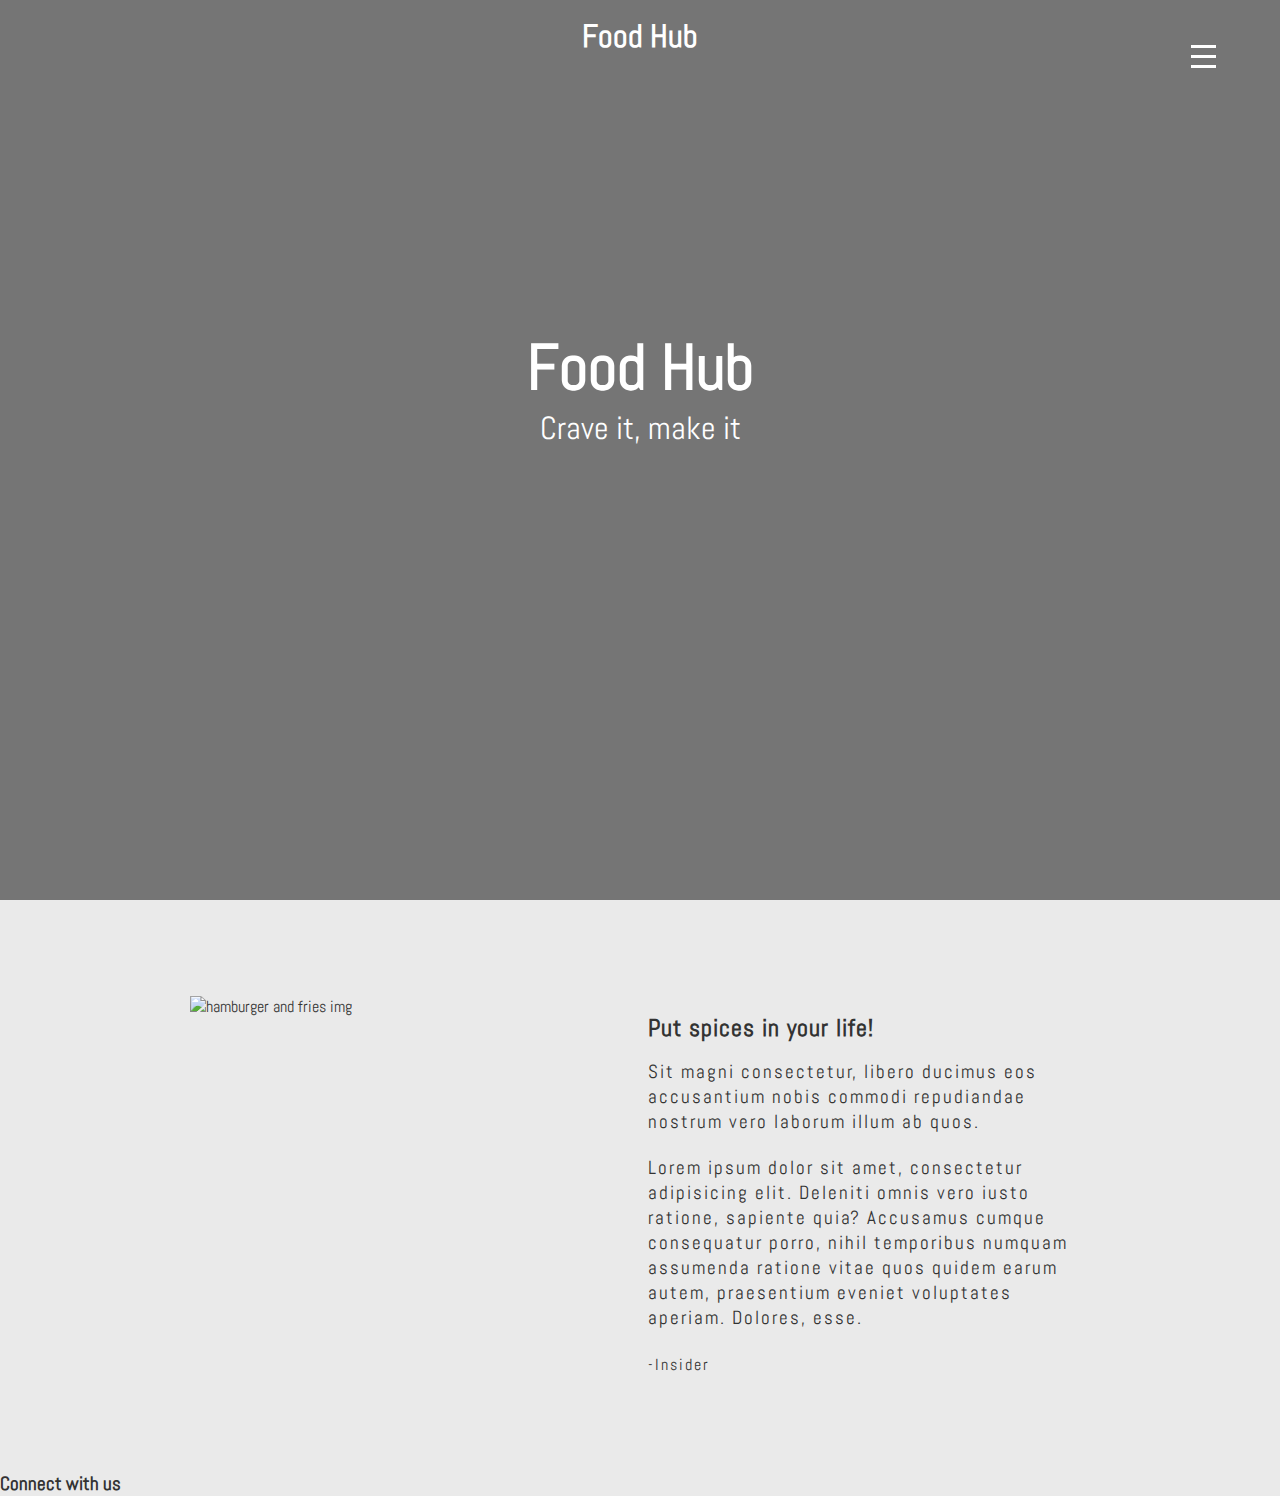
==== index.html @ 194785a5 "edited main content" ====
<!DOCTYPE html>
<html lang="en">

<head>
  <meta charset="UTF-8" />
  <meta name="viewport" content="width=device-width, initial-scale=1.0" />
  <title>Food Hub</title>
  <link rel="stylesheet" href="styles/style.css" />
  <script src="https://kit.fontawesome.com/c7414cb6d4.js" crossorigin="anonymous"></script>
  <link href="https://fonts.googleapis.com/css?family=Abel&display=swap" rel="stylesheet" />
</head>

<body>
  <header>
    <div class="header-container">
      <div class="logo">
        <h1>Food Hub <i class="fas fa-hamburger"></i></h1>
      </div>
      <ul class="nav-links">
        <li><a href="#">Home</a></li>
        <li><a href="#">Gallery</a></li>
        <li><a href="#">Blog</a></li>
        <li><a href="#">Contact</a></li>
        <li><a href="mealfinder.html">Meal Finder</a></li>
      </ul>
      <div class="hamburger">
        <div class="line1"></div>
        <div class="line2"></div>
        <div class="line3"></div>
      </div>
    </div>
    <div class="hero-banner-title">
      <h1>Food Hub</h1>
      <p>Crave it, make it</p>
    </div>
  </header>

  <main>
    <div class="main-container">
      <div class="main-1">
        <img src="/images/main-img.jpg" alt="hamburger and fries img" />
      </div>
      <div class="main-2">
        <h3>Put spices in your life!</h3>
        <p>
          Sit magni consectetur, libero ducimus eos accusantium nobis commodi
          repudiandae nostrum vero laborum illum ab quos.
        </p>
        <br />
        <p>
          Lorem ipsum dolor sit amet, consectetur adipisicing elit. Deleniti
          omnis vero iusto ratione, sapiente quia? Accusamus cumque
          consequatur porro, nihil temporibus numquam assumenda ratione vitae
          quos quidem earum autem, praesentium eveniet voluptates aperiam.
          Dolores, esse.
        </p>
        <br />
        <p><small>-Insider</small></p>
      </div>
    </div>
  </main>

  <section>
    <div class="recipe-container">
      <div class="card"></div>
      <div class="card"></div>
      <div class="card"></div>
      <div class="card"></div>
      <div class="card"></div>
      <div class="card"></div>
    </div>
  </section>

  <footer>
    <div class="social-media">
      <div class="social-title">
        <h3>Connect with us</h3>
      </div>
      <div class="social-icons">
        <i class="fab fa-facebook"></i>
        <i class="fab fa-instagram"></i>
        <i class="fab fa-twitter"></i>
      </div>
    </div>
    <div class="hours"></div>
  </footer>

  <script src="app.js"></script>
</body>

</html>
---- styles/style.css ----
/* GENARAL */
* {
  margin: 0;
  padding: 0;
  -webkit-box-sizing: border-box;
          box-sizing: border-box;
  overflow-x: hidden;
}

body {
  font-family: "Abel", sans-serif;
  background-color: #eaeaea;
  color: #333;
}

li {
  list-style: none;
}

a {
  text-decoration: none;
  color: #000;
}

img {
  width: 100%;
}

/* HEADER */
header {
  height: 100vh;
  background-image: -webkit-gradient(linear, left top, right bottom, from(rgba(0, 0, 0, 0.5)), to(rgba(0, 0, 0, 0.5))), url("/images/jonathan-borba-8l8Yl2ruUsg-unsplash.jpg");
  background-image: linear-gradient(to right bottom, rgba(0, 0, 0, 0.5), rgba(0, 0, 0, 0.5)), url("/images/jonathan-borba-8l8Yl2ruUsg-unsplash.jpg");
  background-position: right center;
  background-size: cover;
  background-repeat: no-repeat;
  position: relative;
  color: #fff;
}

header .logo {
  text-align: center;
  padding: 1rem;
}

header .logo i {
  color: #ffc425;
}

header .nav-links {
  height: 10vh;
  width: 30%;
  background-color: #ae0001;
  position: absolute;
  top: 0;
  left: 100%;
  height: 100vh;
  border-radius: 40% 0 0 60%;
  display: -webkit-box;
  display: -ms-flexbox;
  display: flex;
  -webkit-box-orient: vertical;
  -webkit-box-direction: normal;
      -ms-flex-direction: column;
          flex-direction: column;
  -webkit-box-pack: space-evenly;
      -ms-flex-pack: space-evenly;
          justify-content: space-evenly;
  -webkit-box-align: center;
      -ms-flex-align: center;
          align-items: center;
  padding: 2rem;
  -webkit-transition: 0.5s cubic-bezier(1, 0, 0, 1);
  transition: 0.5s cubic-bezier(1, 0, 0, 1);
}

header .nav-links a {
  color: #ffc425;
  font-size: 1.4rem;
}

header .nav-links a:hover {
  opacity: 0.7;
}

.hero-banner-title {
  height: 70vh;
  display: -webkit-box;
  display: -ms-flexbox;
  display: flex;
  -webkit-box-orient: vertical;
  -webkit-box-direction: normal;
      -ms-flex-direction: column;
          flex-direction: column;
  -webkit-box-pack: center;
      -ms-flex-pack: center;
          justify-content: center;
  -webkit-box-align: center;
      -ms-flex-align: center;
          align-items: center;
  font-size: 2rem;
}

.hamburger {
  position: absolute;
  cursor: pointer;
  top: 5%;
  right: 5%;
}

.hamburger div {
  width: 25px;
  height: 3px;
  background-color: #fff;
  margin-bottom: 7px;
  -webkit-transition: 0.2s ease-in;
  transition: 0.2s ease-in;
}

/* HAMBURGER MENU ANIMATIONS */
.active {
  -webkit-transform: translateX(-100%);
          transform: translateX(-100%);
}

.toggle .line1 {
  -webkit-transform: rotateZ(-405deg) translate(-8px, 6px);
          transform: rotateZ(-405deg) translate(-8px, 6px);
}

.toggle .line2 {
  opacity: 0;
}

.toggle .line3 {
  -webkit-transform: rotateZ(405deg) translate(-8px, -6px);
          transform: rotateZ(405deg) translate(-8px, -6px);
}

/* MAIN */
main {
  max-width: 90%;
  margin: 6rem auto;
}

main img {
  height: 70%;
}

.main-container {
  max-width: 900px;
  margin: auto;
}

.main-container h3 {
  font-size: 1.4rem;
  margin: 1rem auto;
  letter-spacing: 1px;
}

.main-container p {
  font-size: 1.2rem;
  letter-spacing: 2px;
}

@media (min-width: 780px) {
  .main-container {
    display: -ms-grid;
    display: grid;
    -ms-grid-columns: 1fr 1fr;
        grid-template-columns: 1fr 1fr;
    grid-gap: 1rem;
  }
  .main-container img {
    height: 85%;
  }
  .main-container h3 {
    font-size: 1.5rem;
  }
  .main-container p {
    font-size: 1.2rem;
  }
}

@media (max-width: 600px) {
  header .nav-links {
    width: 100%;
  }
}
/*# sourceMappingURL=style.css.map */
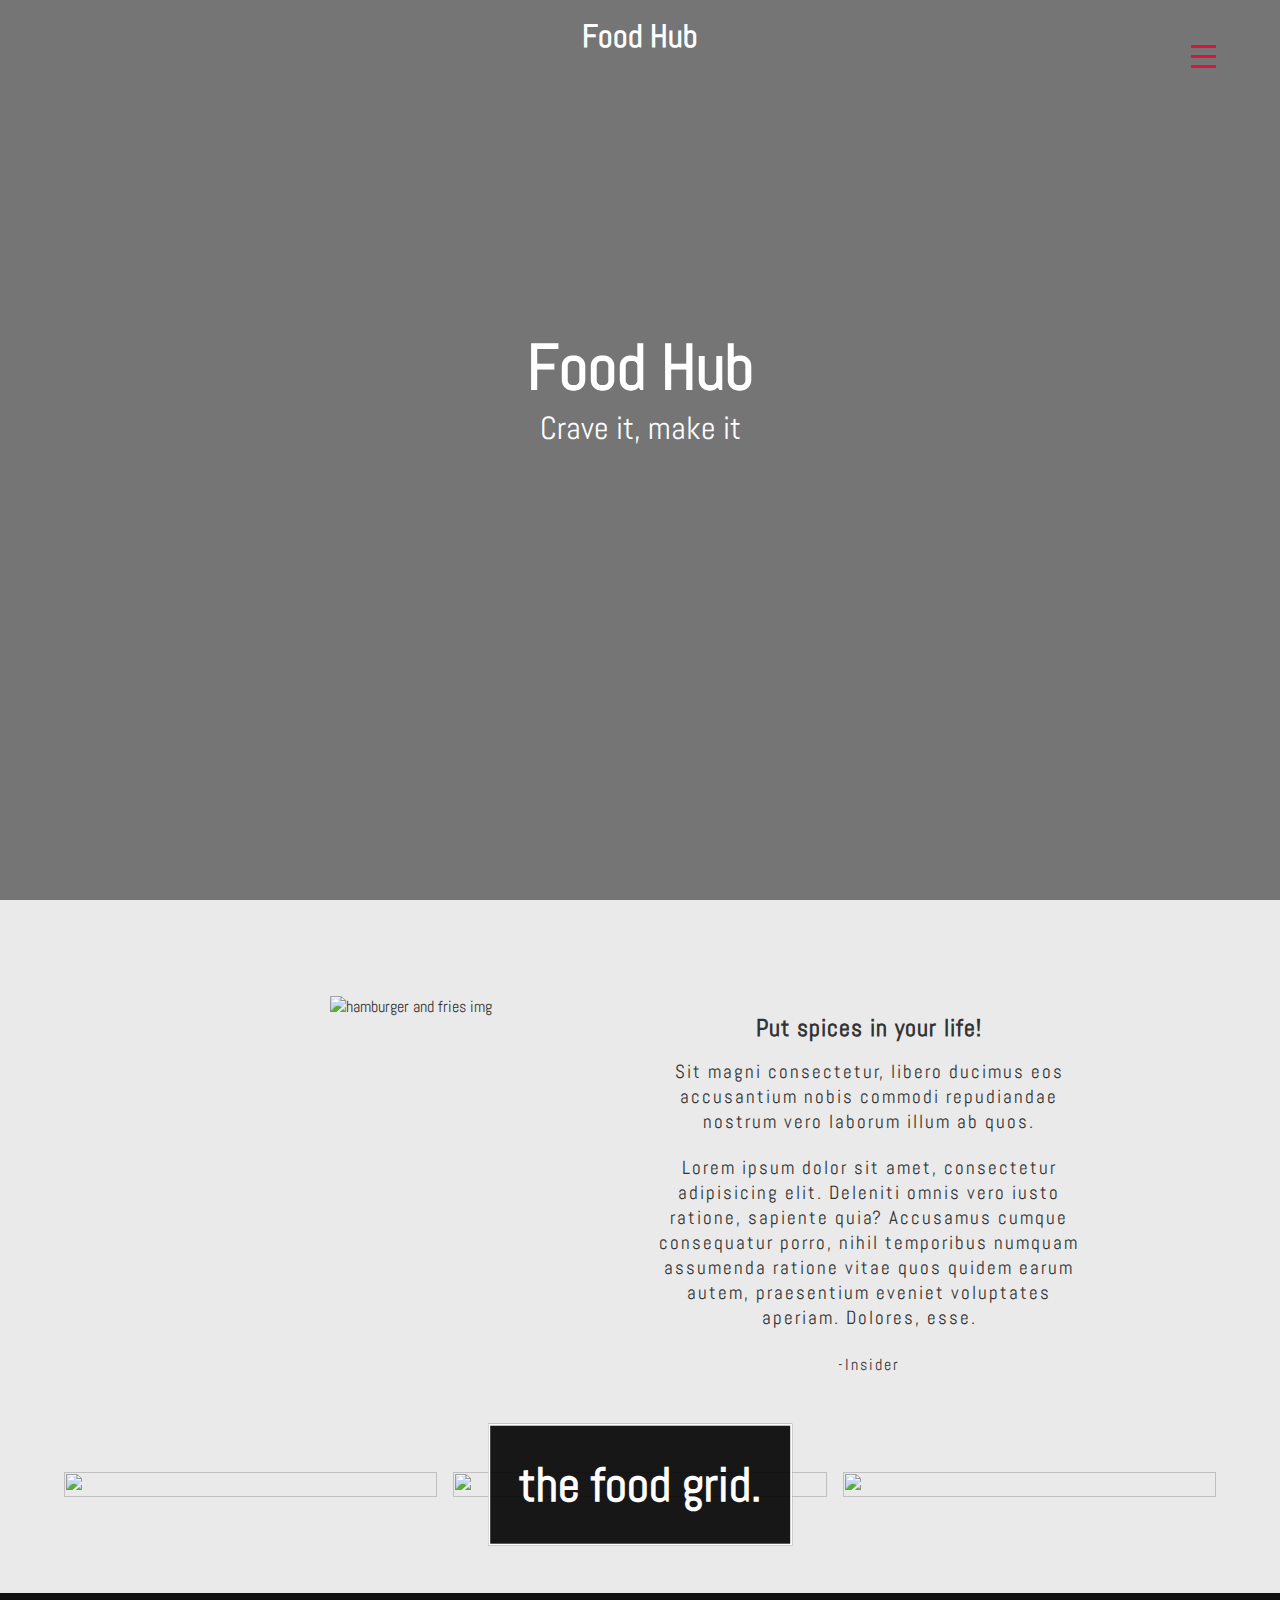
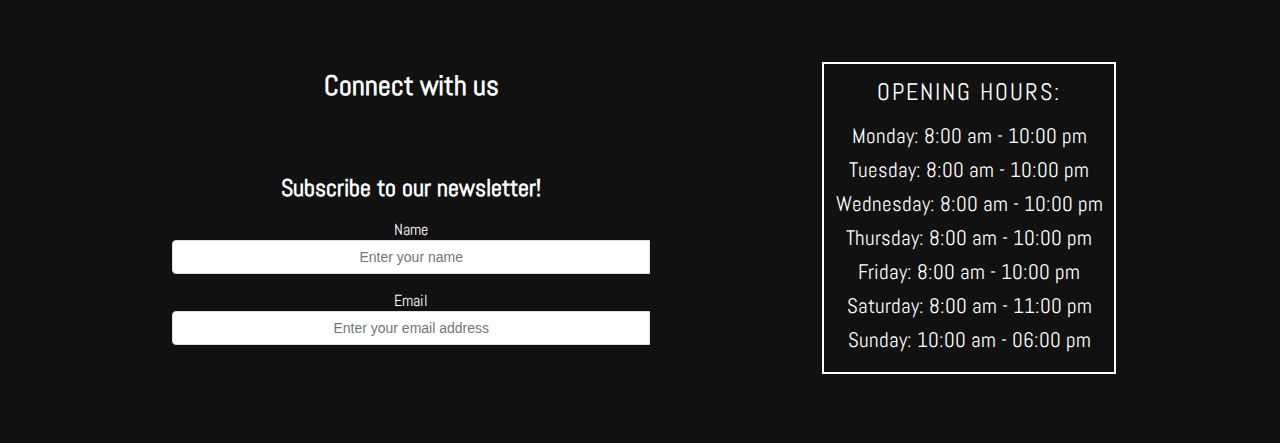
==== commit 260dd79d: "added meal finder" ====
--- a/index.html
+++ b/index.html
@@ -18,8 +18,8 @@
       </div>
       <ul class="nav-links">
         <li><a href="#">Home</a></li>
-        <li><a href="#">Gallery</a></li>
-        <li><a href="#">Blog</a></li>
+        <li><a href="#">Menu</a></li>
+        <li><a href="#">Social Media</a></li>
         <li><a href="#">Contact</a></li>
         <li><a href="mealfinder.html">Meal Finder</a></li>
       </ul>
@@ -56,36 +56,65 @@
         </p>
         <br />
         <p><small>-Insider</small></p>
-      </div>
-    </div>
-  </main>
+        </div8 </div> </main> <section>
+        <div class="recipe-container">
+          <img src="images/img2.jpg" alt="" />
+          <img src="images/img1.jpg" alt="" />
+          <img src="images/img3.jpg" alt="" />
+          <div class="recipe-title">
+            <h3>the food grid.</h3>
+          </div>
+        </div>
+        </section>
 
-  <section>
-    <div class="recipe-container">
-      <div class="card"></div>
-      <div class="card"></div>
-      <div class="card"></div>
-      <div class="card"></div>
-      <div class="card"></div>
-      <div class="card"></div>
-    </div>
-  </section>
+        <footer>
+          <div class="social-media">
+            <div class="social-title">
+              <h3>Connect with us</h3>
 
-  <footer>
-    <div class="social-media">
-      <div class="social-title">
-        <h3>Connect with us</h3>
-      </div>
-      <div class="social-icons">
-        <i class="fab fa-facebook"></i>
-        <i class="fab fa-instagram"></i>
-        <i class="fab fa-twitter"></i>
-      </div>
-    </div>
-    <div class="hours"></div>
-  </footer>
+            </div>
+            <div class="social-icons">
+              <i class="fab fa-facebook fa-2x"></i>
+              <i class="fab fa-instagram fa-2x"></i>
+              <i class="fab fa-twitter fa-2x"></i>
+            </div>
+            <div class="newsletter">
+              <h3>Subscribe to our newsletter!</h3>
+              <form action="">
+                <label for="name">Name</label>
+                <input type="text" name="name" id="name" placeholder="Enter your name">
+                <label for="email">Email</label>
+                <input type="email" placeholder="Enter your email address">
+              </form>
+            </div>
+          </div>
+          <div class="hours">
+            <div class="day">
+              <h3>OPENING HOURS:</h3>
+              <span>Monday: 8:00 am - 10:00 pm</span>
+            </div>
+            <div class="day">
+              <span>Tuesday: 8:00 am - 10:00 pm</span>
+            </div>
+            <div class="day">
+              <span>Wednesday: 8:00 am - 10:00 pm</span>
+            </div>
+            <div class="day">
+              <span>Thursday: 8:00 am - 10:00 pm</span>
+            </div>
+            <div class="day">
+              <span>Friday: 8:00 am - 10:00 pm</span>
+            </div>
+            <div class="day">
+              <span>Saturday: 8:00 am - 11:00 pm</span>
+            </div>
+            <div class="day">
+              <span>Sunday: 10:00 am - 06:00 pm</span>
+            </div>
+          </div>
+        </footer>
 
-  <script src="app.js"></script>
+        <script src="app.js"></script>
 </body>
 
 </html>--- a/styles/style.css
+++ b/styles/style.css
@@ -1,36 +1,35 @@
-/* GENARAL */
-* {
-  margin: 0;
-  padding: 0;
-  -webkit-box-sizing: border-box;
-          box-sizing: border-box;
-  overflow-x: hidden;
-}
-
-body {
-  font-family: "Abel", sans-serif;
-  background-color: #eaeaea;
-  color: #333;
-}
-
-li {
-  list-style: none;
-}
-
-a {
-  text-decoration: none;
-  color: #000;
-}
-
-img {
-  width: 100%;
-}
-
-/* HEADER */
+/* MAIN */
+main {
+  max-width: 90%;
+  margin: 6rem auto;
+  text-align: center;
+}
+
+main img {
+  height: 70%;
+}
+
+.main-container {
+  max-width: 900px;
+  margin: auto;
+}
+
+.main-container h3 {
+  font-size: 1.4rem;
+  margin: 1rem auto;
+  letter-spacing: 1px;
+}
+
+.main-container p {
+  font-size: 1.2rem;
+  letter-spacing: 2px;
+}
+
 header {
   height: 100vh;
   background-image: -webkit-gradient(linear, left top, right bottom, from(rgba(0, 0, 0, 0.5)), to(rgba(0, 0, 0, 0.5))), url("/images/jonathan-borba-8l8Yl2ruUsg-unsplash.jpg");
   background-image: linear-gradient(to right bottom, rgba(0, 0, 0, 0.5), rgba(0, 0, 0, 0.5)), url("/images/jonathan-borba-8l8Yl2ruUsg-unsplash.jpg");
+  background-attachment: fixed;
   background-position: right center;
   background-size: cover;
   background-repeat: no-repeat;
@@ -44,14 +43,14 @@
 }
 
 header .logo i {
-  color: #ffc425;
+  color: crimson;
 }
 
 header .nav-links {
   height: 10vh;
   width: 30%;
-  background-color: #ae0001;
-  position: absolute;
+  background-color: rgba(0, 0, 0, 0.9);
+  position: fixed;
   top: 0;
   left: 100%;
   height: 100vh;
@@ -72,10 +71,11 @@
   padding: 2rem;
   -webkit-transition: 0.5s cubic-bezier(1, 0, 0, 1);
   transition: 0.5s cubic-bezier(1, 0, 0, 1);
+  z-index: 3;
 }
 
 header .nav-links a {
-  color: #ffc425;
+  color: #fff;
   font-size: 1.4rem;
 }
 
@@ -102,16 +102,17 @@
 }
 
 .hamburger {
-  position: absolute;
+  position: fixed;
   cursor: pointer;
   top: 5%;
   right: 5%;
+  z-index: 4;
 }
 
 .hamburger div {
   width: 25px;
   height: 3px;
-  background-color: #fff;
+  background-color: crimson;
   margin-bottom: 7px;
   -webkit-transition: 0.2s ease-in;
   transition: 0.2s ease-in;
@@ -137,33 +138,23 @@
           transform: rotateZ(405deg) translate(-8px, -6px);
 }
 
-/* MAIN */
-main {
-  max-width: 90%;
-  margin: 6rem auto;
-}
-
-main img {
-  height: 70%;
-}
-
-.main-container {
-  max-width: 900px;
-  margin: auto;
-}
-
-.main-container h3 {
-  font-size: 1.4rem;
-  margin: 1rem auto;
-  letter-spacing: 1px;
-}
-
-.main-container p {
-  font-size: 1.2rem;
-  letter-spacing: 2px;
-}
-
-@media (min-width: 780px) {
+@media (max-width: 600px) {
+  header .nav-links {
+    width: 100%;
+  }
+}
+
+@media (min-width: 750px) {
+  .recipe-container {
+    display: -ms-grid;
+    display: grid;
+    -ms-grid-columns: (1fr)[3];
+        grid-template-columns: repeat(3, 1fr);
+    grid-gap: 1rem;
+  }
+}
+
+@media (min-width: 958px) {
   .main-container {
     display: -ms-grid;
     display: grid;
@@ -182,9 +173,347 @@
   }
 }
 
-@media (max-width: 600px) {
-  header .nav-links {
+section {
+  max-width: 90%;
+  margin: 6rem auto;
+}
+
+.recipe-container {
+  position: relative;
+}
+
+.recipe-container img {
+  height: 100%;
+}
+
+.recipe-title {
+  position: absolute;
+  color: #fff;
+  top: 50%;
+  left: 50%;
+  text-align: center;
+  border: 2px solid #fff;
+  background-color: rgba(0, 0, 0, 0.9);
+  -webkit-transform: translate(-50%, -50%);
+          transform: translate(-50%, -50%);
+}
+
+.recipe-title h3 {
+  font-size: 3rem;
+  padding: 1.8rem;
+}
+
+footer {
+  height: 100vh;
+  background: #111;
+  color: #fff;
+  display: -webkit-box;
+  display: -ms-flexbox;
+  display: flex;
+  -webkit-box-orient: vertical;
+  -webkit-box-direction: normal;
+      -ms-flex-direction: column;
+          flex-direction: column;
+  -webkit-box-pack: space-evenly;
+      -ms-flex-pack: space-evenly;
+          justify-content: space-evenly;
+  -webkit-box-align: center;
+      -ms-flex-align: center;
+          align-items: center;
+  text-align: center;
+}
+
+footer .day {
+  margin-bottom: 0.5rem;
+}
+
+footer .social-title {
+  margin-bottom: 1rem;
+  font-size: 1.5rem;
+}
+
+footer .social-icons {
+  display: -webkit-box;
+  display: -ms-flexbox;
+  display: flex;
+  -ms-flex-pack: distribute;
+      justify-content: space-around;
+  width: 250px;
+  padding: 0.4rem;
+  margin-bottom: 2rem;
+}
+
+footer .social-icons i {
+  cursor: pointer;
+}
+
+footer .newsletter {
+  margin-bottom: 1.4rem;
+  margin: auto;
+  padding: 0.5rem;
+}
+
+footer .newsletter h3 {
+  margin-bottom: 1rem;
+  font-size: 1.5rem;
+}
+
+footer .newsletter input {
+  width: 100%;
+  margin-bottom: 1rem;
+  padding: 0.5rem;
+  text-align: center;
+}
+
+footer .hours {
+  border: 2px solid #fff;
+  padding: 0.7rem;
+}
+
+footer .hours span {
+  font-size: 1.3rem;
+}
+
+footer .hours h3 {
+  margin-bottom: 1rem;
+  font-size: 1.5rem;
+  font-weight: lighter;
+  letter-spacing: 2px;
+}
+
+@media (min-width: 700px) {
+  footer {
+    -webkit-box-orient: horizontal;
+    -webkit-box-direction: normal;
+        -ms-flex-direction: row;
+            flex-direction: row;
+    height: 50vh;
+  }
+}
+
+* {
+  margin: 0;
+  padding: 0;
+  -webkit-box-sizing: border-box;
+          box-sizing: border-box;
+}
+
+li {
+  list-style-type: none;
+}
+
+a {
+  color: #fff;
+  text-decoration: none;
+}
+
+header {
+  text-align: center;
+  margin-bottom: 3rem;
+  position: relative;
+}
+
+.container {
+  margin: auto;
+  max-width: 800px;
+  display: -webkit-box;
+  display: -ms-flexbox;
+  display: flex;
+  -webkit-box-orient: vertical;
+  -webkit-box-direction: normal;
+      -ms-flex-direction: column;
+          flex-direction: column;
+  -webkit-box-align: center;
+      -ms-flex-align: center;
+          align-items: center;
+  -webkit-box-pack: center;
+      -ms-flex-pack: center;
+          justify-content: center;
+  text-align: center;
+}
+
+.flex {
+  display: -webkit-box;
+  display: -ms-flexbox;
+  display: flex;
+}
+
+input,
+button {
+  border: 1px solid #dedede;
+  border-top-left-radius: 4px;
+  border-bottom-left-radius: 4px;
+  font-size: 14px;
+  padding: 8px 10px;
+  margin: 0;
+}
+
+input[type='text'] {
+  width: 300px;
+}
+
+.search-btn {
+  cursor: pointer;
+  border-left: 0;
+  border-radius: 0;
+  border-top-right-radius: 4px;
+  border-bottom-right-radius: 4px;
+}
+
+.random-btn {
+  cursor: pointer;
+  margin-left: 10px;
+  border-top-right-radius: 4px;
+  border-bottom-right-radius: 4px;
+}
+
+.meals {
+  display: -ms-grid;
+  display: grid;
+  -ms-grid-columns: (1fr)[4];
+      grid-template-columns: repeat(4, 1fr);
+  grid-gap: 20px;
+  margin-top: 20px;
+}
+
+.meal {
+  cursor: pointer;
+  position: relative;
+  height: 180px;
+  width: 180px;
+  text-align: center;
+}
+
+.meal img {
+  width: 100%;
+  height: 100%;
+  border: 4px #fff solid;
+  border-radius: 2px;
+}
+
+.meal-info {
+  position: absolute;
+  top: 0;
+  left: 0;
+  height: 100%;
+  width: 100%;
+  background: rgba(0, 0, 0, 0.7);
+  display: -webkit-box;
+  display: -ms-flexbox;
+  display: flex;
+  -webkit-box-align: center;
+      -ms-flex-align: center;
+          align-items: center;
+  -webkit-box-pack: center;
+      -ms-flex-pack: center;
+          justify-content: center;
+  -webkit-transition: opacity 0.2s ease-in;
+  transition: opacity 0.2s ease-in;
+  opacity: 0;
+  color: #fff;
+}
+
+.meal:hover .meal-info {
+  opacity: 1;
+}
+
+.single-meal {
+  margin: 30px auto;
+  width: 70%;
+}
+
+.single-meal img {
+  width: 300px;
+  margin: 15px;
+  border: 4px #48d39f solid;
+  border-radius: 2px;
+}
+
+.single-meal-info {
+  margin: 20px;
+  padding: 10px;
+  border: 2px #48d39f dashed;
+  border-radius: 5px;
+}
+
+.single-meal p {
+  margin: o;
+  letter-spacing: 0.5px;
+  line-height: 1.5;
+}
+
+.single-meal ul {
+  padding-left: 0;
+  list-style-type: none;
+}
+
+.single-meal ul li {
+  border: 1px solid #ededed;
+  border-radius: 5px;
+  background-color: #fff;
+  display: inline-block;
+  color: #000;
+  font-size: 12px;
+  font-weight: bold;
+  padding: 5px;
+  margin: 0 5px 5px 0;
+}
+
+@media (max-width: 800px) {
+  .meals {
+    -ms-grid-columns: (1fr)[3];
+        grid-template-columns: repeat(3, 1fr);
+  }
+}
+
+@media (max-width: 700px) {
+  .meals {
+    -ms-grid-columns: (1fr)[2];
+        grid-template-columns: repeat(2, 1fr);
+  }
+  .meal {
+    height: 200px;
+    width: 200px;
+  }
+}
+
+@media (max-width: 500px) {
+  input[type='text'] {
     width: 100%;
   }
+  .meals {
+    -ms-grid-columns: 1fr;
+        grid-template-columns: 1fr;
+  }
+  .meal {
+    height: 300px;
+    width: 300px;
+  }
+}
+
+* {
+  margin: 0;
+  padding: 0;
+  -webkit-box-sizing: border-box;
+          box-sizing: border-box;
+}
+
+body {
+  font-family: "Abel", sans-serif;
+  background-color: #eaeaea;
+  color: #333;
+}
+
+li {
+  list-style: none;
+}
+
+a {
+  text-decoration: none;
+  color: #000;
+}
+
+img {
+  width: 100%;
 }
 /*# sourceMappingURL=style.css.map */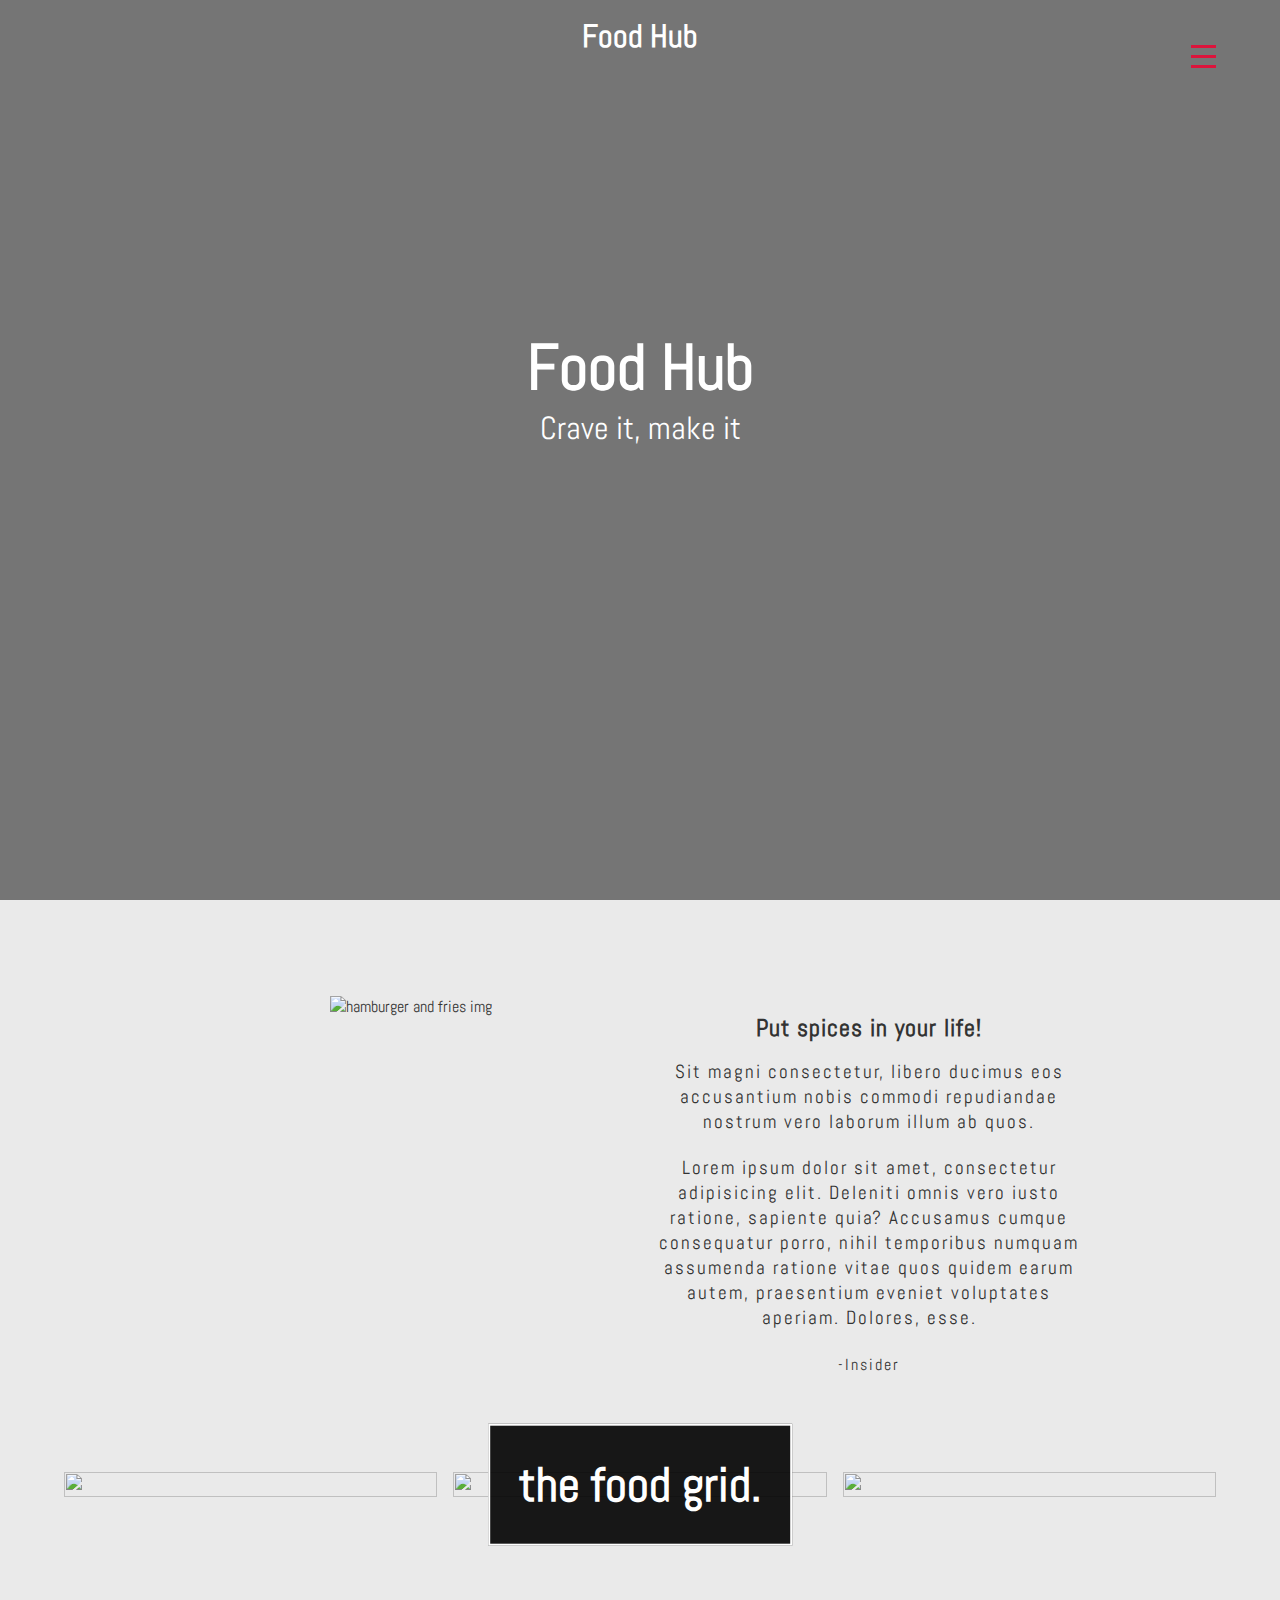
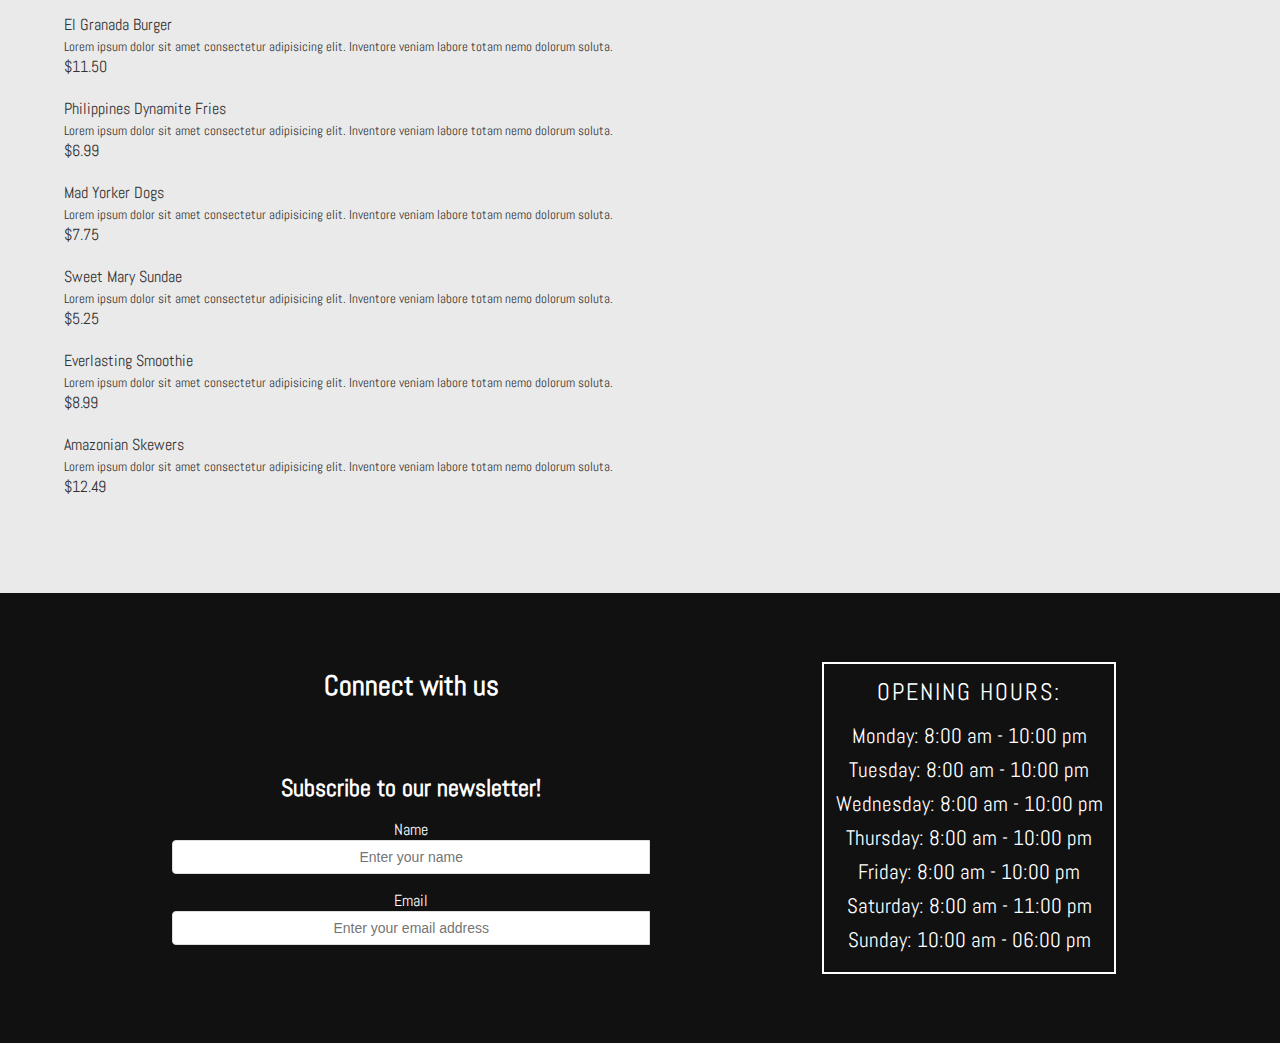
==== commit 4d985012: "adjusted directory" ====
--- a/index.html
+++ b/index.html
@@ -38,7 +38,7 @@
   <main>
     <div class="main-container">
       <div class="main-1">
-        <img src="/images/main-img.jpg" alt="hamburger and fries img" />
+        <img src="images/main-img.jpg" alt="hamburger and fries img" />
       </div>
       <div class="main-2">
         <h3>Put spices in your life!</h3>
@@ -66,6 +66,84 @@
           </div>
         </div>
         </section>
+
+        <section>
+          <div class="menu-container">
+            <div class="menu-card">
+              <div class="menu-food">
+                <img src="images/menu1.jpg" alt="">
+                <p>El Granada Burger</p>
+                <small>Lorem ipsum dolor sit amet consectetur adipisicing elit. Inventore veniam labore totam nemo
+                  dolorum soluta.</small>
+                <div class="price-container">
+                  <p class="food-price">$11.50</p>
+                </div>
+              </div>
+            </div>
+            <div class="menu-card">
+              <div class="menu-food">
+                <img src="images/menu2.jpg" alt="">
+                <p>Philippines Dynamite Fries</p>
+                <small>Lorem ipsum dolor sit amet consectetur adipisicing elit. Inventore veniam labore totam nemo
+                  dolorum
+                  soluta.</small>
+                <div class="price-container">
+                  <p class="food-price">$6.99</p>
+                </div>
+              </div>
+            </div>
+            <div class="menu-card">
+              <div class="menu-food">
+                <img src="images/menu-6.jpg" alt="">
+                <p>Mad Yorker Dogs</p>
+                <small>Lorem ipsum dolor sit amet consectetur adipisicing elit. Inventore veniam labore totam nemo
+                  dolorum
+                  soluta.</small>
+                <div class=" price-container">
+                  <p class="food-price">$7.75</p>
+                </div>
+              </div>
+            </div>
+            <div class="menu-card">
+              <div class="menu-food">
+                <img src="images/menu-4.jpg" alt="">
+                <p>Sweet Mary Sundae</p>
+                <small>Lorem ipsum dolor sit amet consectetur adipisicing elit. Inventore veniam labore totam nemo
+                  dolorum
+                  soluta.</small>
+                <div class="price-container">
+                  <p class="food-price">$5.25</p>
+                </div>
+              </div>
+            </div>
+            <div class="menu-card">
+              <div class="menu-food">
+                <img src="images/menu-5.jpg" alt="">
+                <p>Everlasting Smoothie</p>
+                <small>Lorem ipsum dolor sit amet consectetur adipisicing elit. Inventore veniam labore totam nemo
+                  dolorum
+                  soluta.</small>
+                <div class="price-container">
+                  <p class="food-price">$8.99</p>
+                </div>
+              </div>
+            </div>
+            <div class="menu-card">
+              <div class="menu-food">
+                <img src="images/menu-3.webp" alt="">
+                <p>Amazonian Skewers</p>
+                <small>Lorem ipsum dolor sit amet consectetur adipisicing elit. Inventore veniam labore totam nemo
+                  dolorum
+                  soluta.</small>
+                <div class="price-container">
+                  <p class="food-price">$12.49</p>
+                </div>
+              </div>
+            </div>
+          </div>
+        </section>
+
+
 
         <footer>
           <div class="social-media">
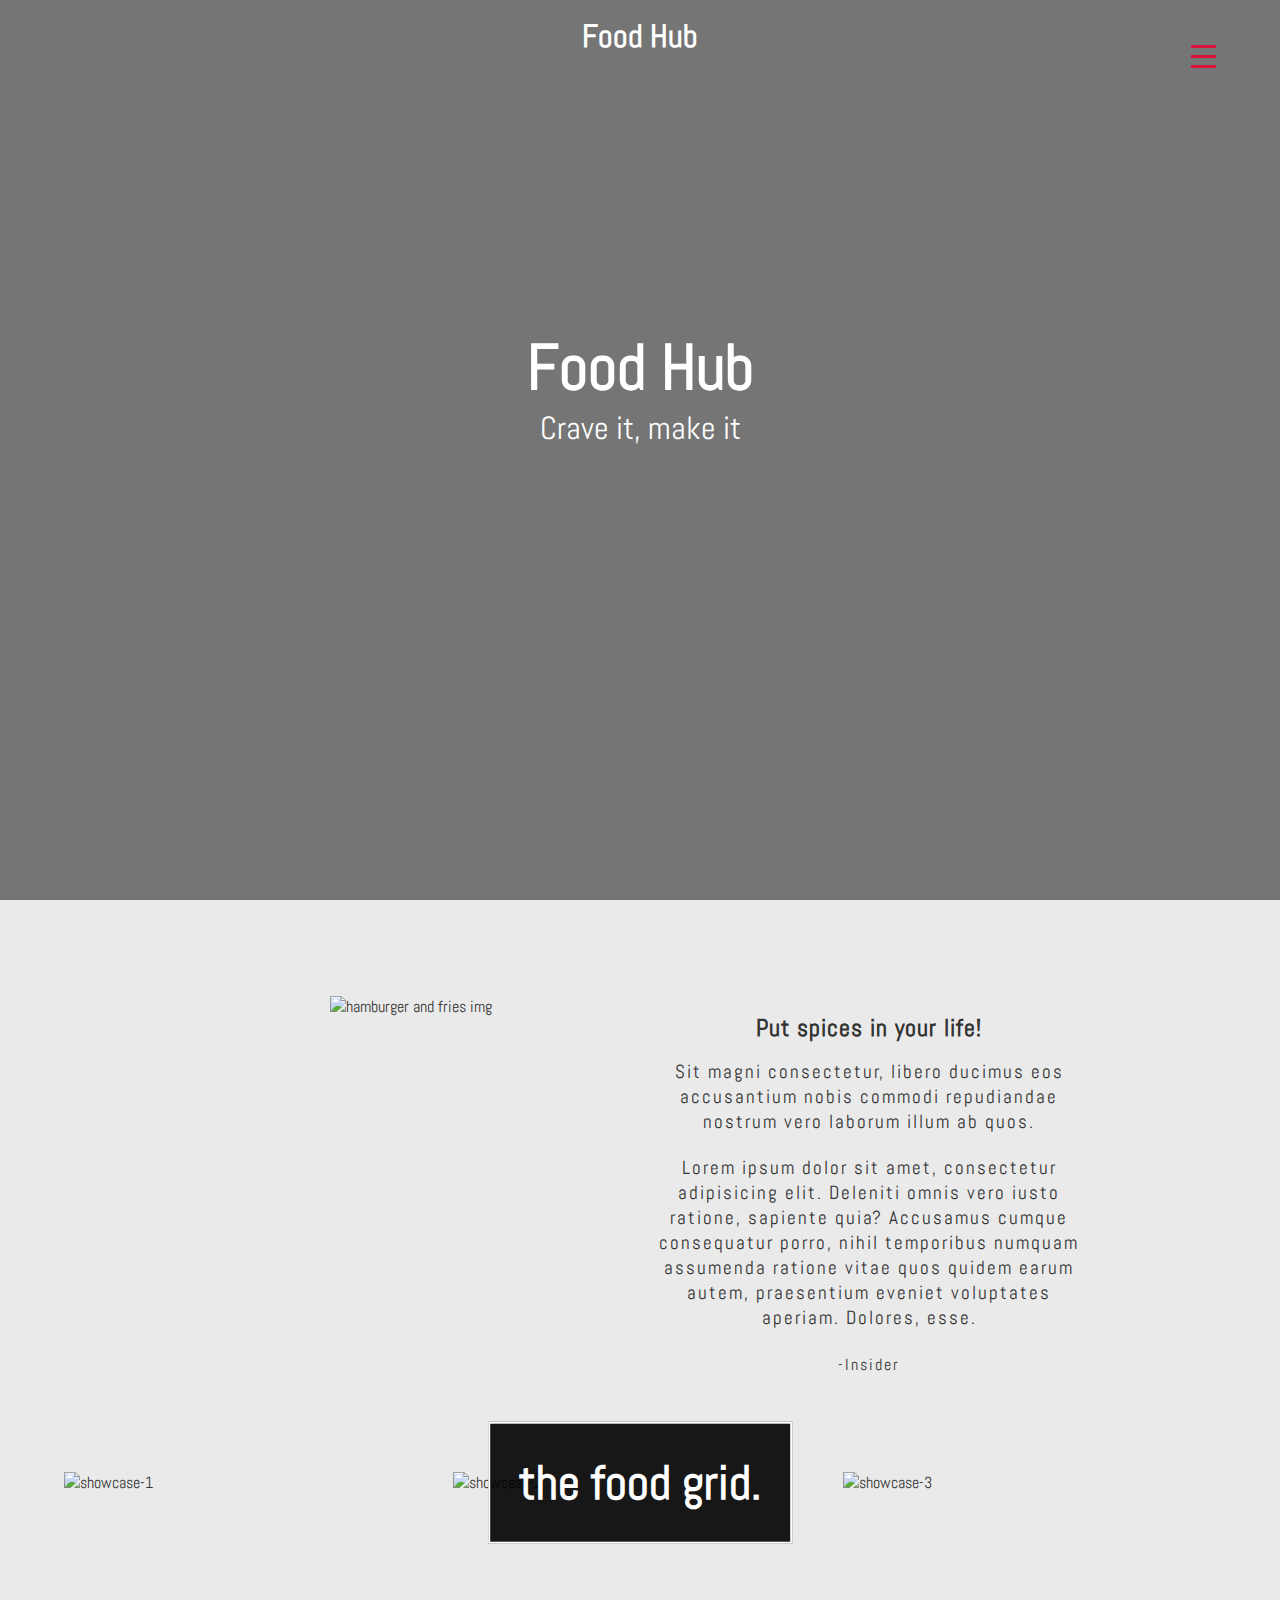
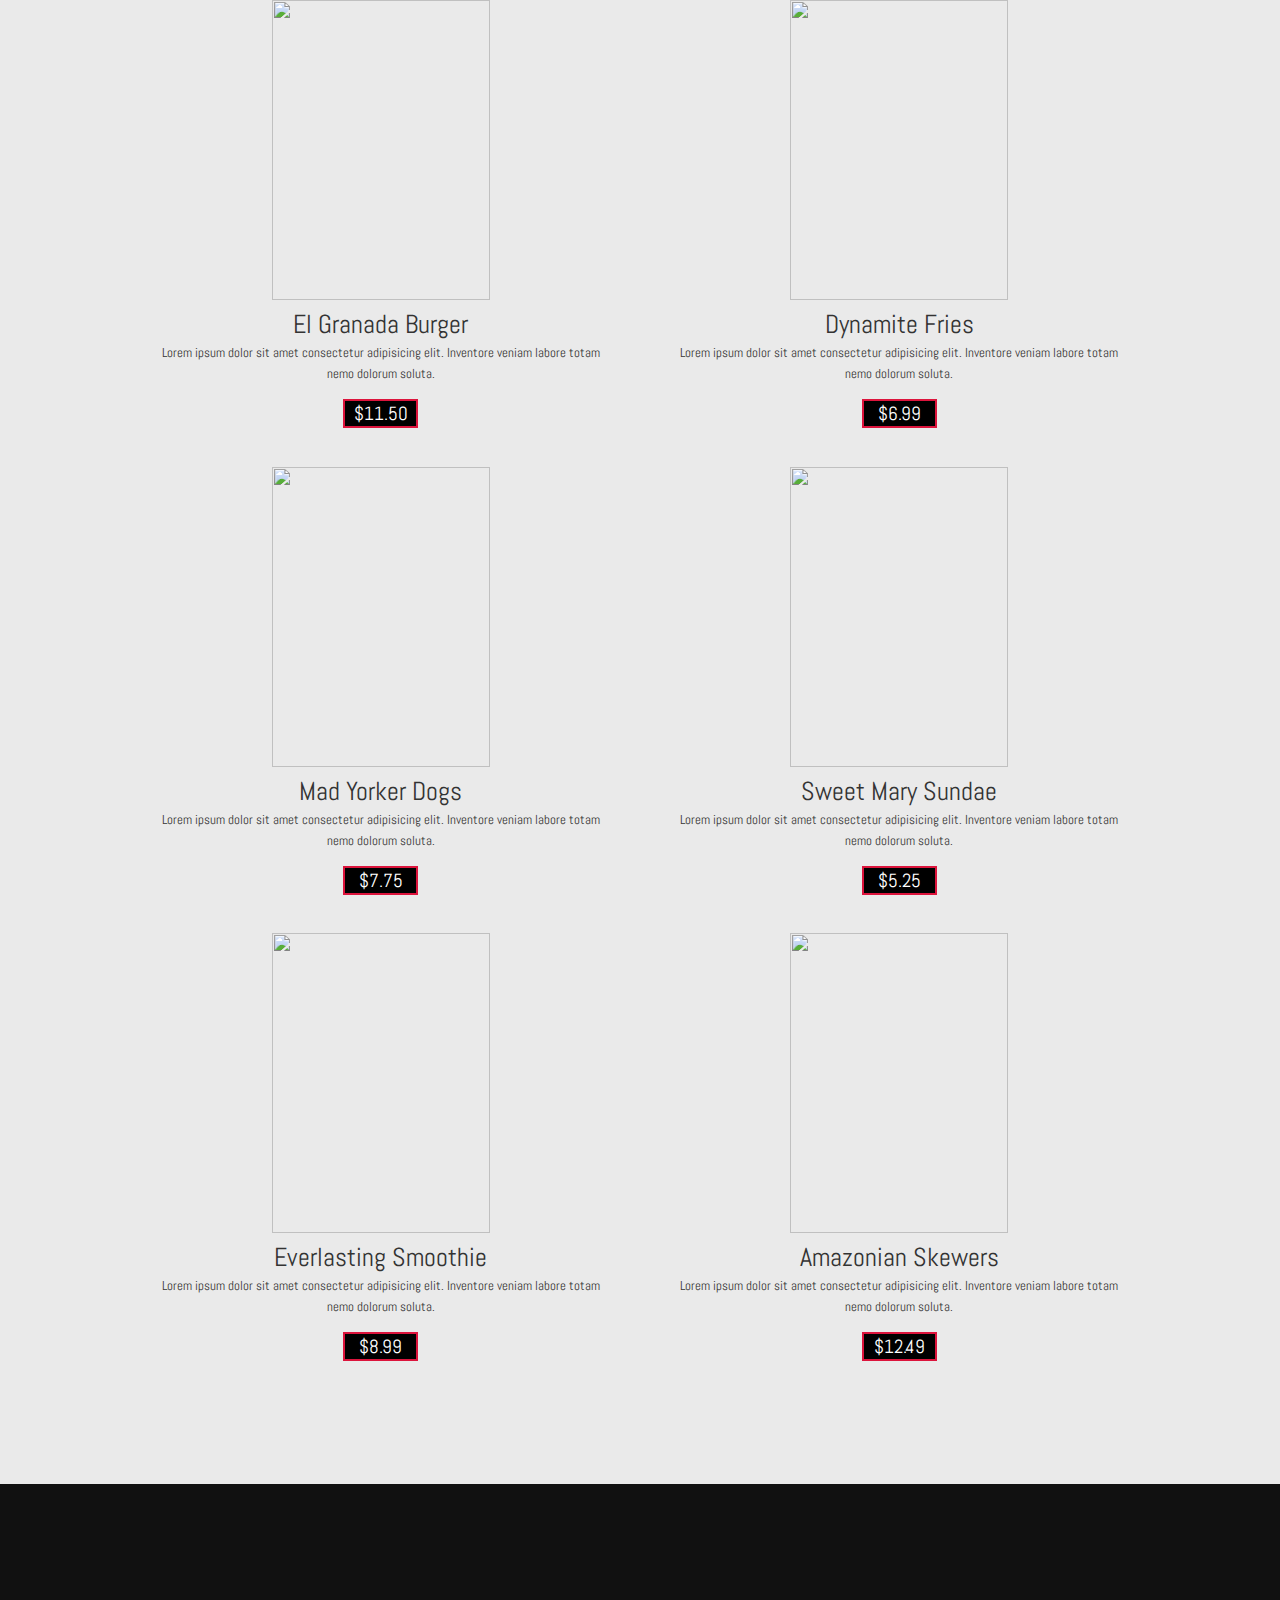
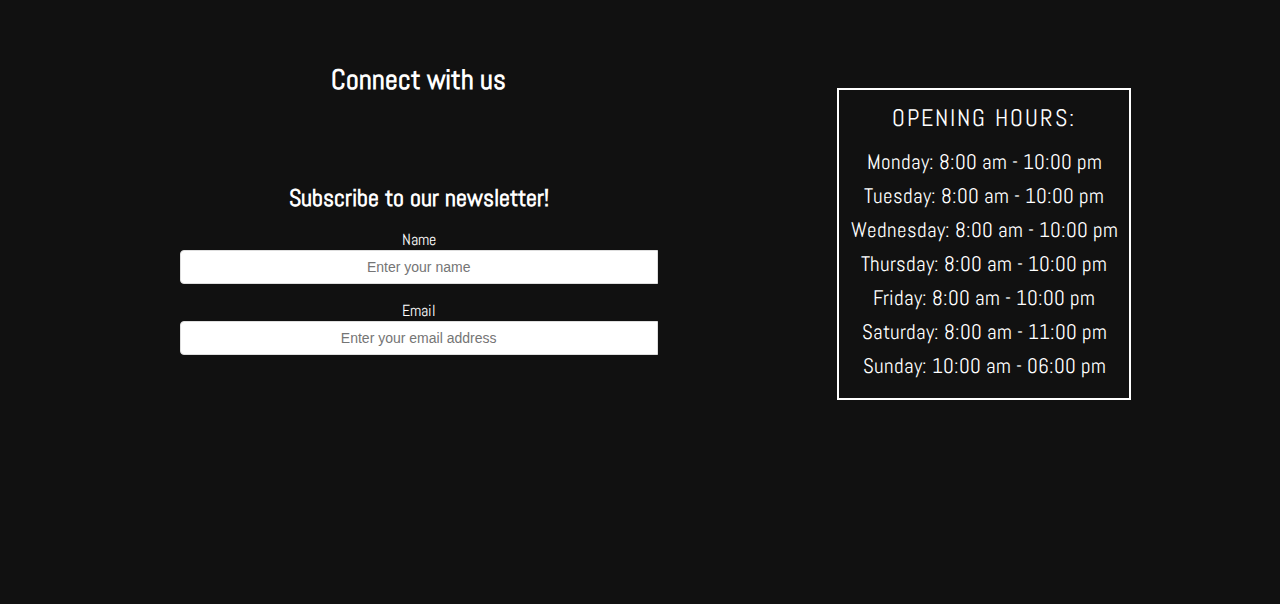
==== commit 11251c81: "removed background attachment" ====
--- a/index.html
+++ b/index.html
@@ -1,198 +1,218 @@
 <!DOCTYPE html>
 <html lang="en">
-
-<head>
-  <meta charset="UTF-8" />
-  <meta name="viewport" content="width=device-width, initial-scale=1.0" />
-  <title>Food Hub</title>
-  <link rel="stylesheet" href="styles/style.css" />
-  <script src="https://kit.fontawesome.com/c7414cb6d4.js" crossorigin="anonymous"></script>
-  <link href="https://fonts.googleapis.com/css?family=Abel&display=swap" rel="stylesheet" />
-</head>
-
-<body>
-  <header>
-    <div class="header-container">
-      <div class="logo">
-        <h1>Food Hub <i class="fas fa-hamburger"></i></h1>
-      </div>
-      <ul class="nav-links">
-        <li><a href="#">Home</a></li>
-        <li><a href="#">Menu</a></li>
-        <li><a href="#">Social Media</a></li>
-        <li><a href="#">Contact</a></li>
-        <li><a href="mealfinder.html">Meal Finder</a></li>
-      </ul>
-      <div class="hamburger">
-        <div class="line1"></div>
-        <div class="line2"></div>
-        <div class="line3"></div>
-      </div>
-    </div>
-    <div class="hero-banner-title">
-      <h1>Food Hub</h1>
-      <p>Crave it, make it</p>
-    </div>
-  </header>
-
-  <main>
-    <div class="main-container">
-      <div class="main-1">
-        <img src="images/main-img.jpg" alt="hamburger and fries img" />
-      </div>
-      <div class="main-2">
-        <h3>Put spices in your life!</h3>
-        <p>
-          Sit magni consectetur, libero ducimus eos accusantium nobis commodi
-          repudiandae nostrum vero laborum illum ab quos.
-        </p>
-        <br />
-        <p>
-          Lorem ipsum dolor sit amet, consectetur adipisicing elit. Deleniti
-          omnis vero iusto ratione, sapiente quia? Accusamus cumque
-          consequatur porro, nihil temporibus numquam assumenda ratione vitae
-          quos quidem earum autem, praesentium eveniet voluptates aperiam.
-          Dolores, esse.
-        </p>
-        <br />
-        <p><small>-Insider</small></p>
-        </div8 </div> </main> <section>
-        <div class="recipe-container">
-          <img src="images/img2.jpg" alt="" />
-          <img src="images/img1.jpg" alt="" />
-          <img src="images/img3.jpg" alt="" />
-          <div class="recipe-title">
-            <h3>the food grid.</h3>
-          </div>
-        </div>
-        </section>
-
-        <section>
-          <div class="menu-container">
-            <div class="menu-card">
-              <div class="menu-food">
-                <img src="images/menu1.jpg" alt="">
-                <p>El Granada Burger</p>
-                <small>Lorem ipsum dolor sit amet consectetur adipisicing elit. Inventore veniam labore totam nemo
-                  dolorum soluta.</small>
-                <div class="price-container">
-                  <p class="food-price">$11.50</p>
-                </div>
-              </div>
-            </div>
-            <div class="menu-card">
-              <div class="menu-food">
-                <img src="images/menu2.jpg" alt="">
-                <p>Philippines Dynamite Fries</p>
-                <small>Lorem ipsum dolor sit amet consectetur adipisicing elit. Inventore veniam labore totam nemo
-                  dolorum
-                  soluta.</small>
-                <div class="price-container">
-                  <p class="food-price">$6.99</p>
-                </div>
-              </div>
-            </div>
-            <div class="menu-card">
-              <div class="menu-food">
-                <img src="images/menu-6.jpg" alt="">
-                <p>Mad Yorker Dogs</p>
-                <small>Lorem ipsum dolor sit amet consectetur adipisicing elit. Inventore veniam labore totam nemo
-                  dolorum
-                  soluta.</small>
-                <div class=" price-container">
-                  <p class="food-price">$7.75</p>
-                </div>
-              </div>
-            </div>
-            <div class="menu-card">
-              <div class="menu-food">
-                <img src="images/menu-4.jpg" alt="">
-                <p>Sweet Mary Sundae</p>
-                <small>Lorem ipsum dolor sit amet consectetur adipisicing elit. Inventore veniam labore totam nemo
-                  dolorum
-                  soluta.</small>
-                <div class="price-container">
-                  <p class="food-price">$5.25</p>
-                </div>
-              </div>
-            </div>
-            <div class="menu-card">
-              <div class="menu-food">
-                <img src="images/menu-5.jpg" alt="">
-                <p>Everlasting Smoothie</p>
-                <small>Lorem ipsum dolor sit amet consectetur adipisicing elit. Inventore veniam labore totam nemo
-                  dolorum
-                  soluta.</small>
-                <div class="price-container">
-                  <p class="food-price">$8.99</p>
-                </div>
-              </div>
-            </div>
-            <div class="menu-card">
-              <div class="menu-food">
-                <img src="images/menu-3.webp" alt="">
-                <p>Amazonian Skewers</p>
-                <small>Lorem ipsum dolor sit amet consectetur adipisicing elit. Inventore veniam labore totam nemo
-                  dolorum
-                  soluta.</small>
-                <div class="price-container">
-                  <p class="food-price">$12.49</p>
-                </div>
-              </div>
-            </div>
-          </div>
-        </section>
-
-
-
-        <footer>
-          <div class="social-media">
-            <div class="social-title">
-              <h3>Connect with us</h3>
-
-            </div>
-            <div class="social-icons">
-              <i class="fab fa-facebook fa-2x"></i>
-              <i class="fab fa-instagram fa-2x"></i>
-              <i class="fab fa-twitter fa-2x"></i>
-            </div>
-            <div class="newsletter">
-              <h3>Subscribe to our newsletter!</h3>
-              <form action="">
-                <label for="name">Name</label>
-                <input type="text" name="name" id="name" placeholder="Enter your name">
-                <label for="email">Email</label>
-                <input type="email" placeholder="Enter your email address">
-              </form>
-            </div>
-          </div>
-          <div class="hours">
-            <div class="day">
-              <h3>OPENING HOURS:</h3>
-              <span>Monday: 8:00 am - 10:00 pm</span>
-            </div>
-            <div class="day">
-              <span>Tuesday: 8:00 am - 10:00 pm</span>
-            </div>
-            <div class="day">
-              <span>Wednesday: 8:00 am - 10:00 pm</span>
-            </div>
-            <div class="day">
-              <span>Thursday: 8:00 am - 10:00 pm</span>
-            </div>
-            <div class="day">
-              <span>Friday: 8:00 am - 10:00 pm</span>
-            </div>
-            <div class="day">
-              <span>Saturday: 8:00 am - 11:00 pm</span>
-            </div>
-            <div class="day">
-              <span>Sunday: 10:00 am - 06:00 pm</span>
-            </div>
-          </div>
-        </footer>
-
-        <script src="app.js"></script>
-</body>
-
-</html>+  <head>
+    <meta charset="UTF-8" />
+    <meta name="viewport" content="width=device-width, initial-scale=1.0" />
+    <title>Food Hub</title>
+    <link rel="stylesheet" href="styles/style.css" />
+    <script
+      src="https://kit.fontawesome.com/c7414cb6d4.js"
+      crossorigin="anonymous"
+    ></script>
+    <link
+      href="https://fonts.googleapis.com/css?family=Abel&display=swap"
+      rel="stylesheet"
+    />
+  </head>
+
+  <body>
+    <header loading="lazy">
+      <div class="header-container">
+        <div class="logo">
+          <h1>Food Hub <i class="fas fa-hamburger"></i></h1>
+        </div>
+        <ul class="nav-links">
+          <li><a href="#">Home</a></li>
+          <li><a href="#">Menu</a></li>
+          <li><a href="#">Social Media</a></li>
+          <li><a href="#">Contact</a></li>
+          <li><a href="mealfinder.html">Meal Finder</a></li>
+        </ul>
+        <div class="hamburger">
+          <div class="line1"></div>
+          <div class="line2"></div>
+          <div class="line3"></div>
+        </div>
+      </div>
+      <div class="hero-banner-title">
+        <h1>Food Hub</h1>
+        <p>Crave it, make it</p>
+      </div>
+    </header>
+
+    <main>
+      <div class="main-container">
+        <div class="main-1">
+          <img
+            src="images/main-img.jpg"
+            alt="hamburger and fries img"
+            loading="lazy"
+          />
+        </div>
+        <div class="main-2">
+          <h3>Put spices in your life!</h3>
+          <p>
+            Sit magni consectetur, libero ducimus eos accusantium nobis commodi
+            repudiandae nostrum vero laborum illum ab quos.
+          </p>
+          <br />
+          <p>
+            Lorem ipsum dolor sit amet, consectetur adipisicing elit. Deleniti
+            omnis vero iusto ratione, sapiente quia? Accusamus cumque
+            consequatur porro, nihil temporibus numquam assumenda ratione vitae
+            quos quidem earum autem, praesentium eveniet voluptates aperiam.
+            Dolores, esse.
+          </p>
+          <br />
+          <p><small>-Insider</small></p>
+        </div>
+      </div>
+    </main>
+    <section>
+      <div class="recipe-container">
+        <img src="images/img2.jpg" alt="showcase-1" loading="lazy" />
+        <img src=" images/img1.jpg" alt="showcase-2" loading="lazy" />
+        <img src="images/img3.jpg" alt="showcase-3" loading="lazy" />
+        <div class="recipe-title">
+          <h3>the food grid.</h3>
+        </div>
+      </div>
+    </section>
+
+    <section class="menu-section">
+      <div class="menu-container">
+        <div class="menu-card">
+          <div class="menu-food">
+            <img src="images/menu1.jpg" alt="" loading="lazy" />
+            <p>El Granada Burger</p>
+            <small
+              >Lorem ipsum dolor sit amet consectetur adipisicing elit.
+              Inventore veniam labore totam nemo dolorum soluta.</small
+            >
+            <div class="price-container">
+              <p class="food-price">$11.50</p>
+            </div>
+          </div>
+        </div>
+        <div class="menu-card">
+          <div class="menu-food">
+            <img src="images/menu2.jpg" alt="" loading="lazy" />
+            <p>Dynamite Fries</p>
+            <small
+              >Lorem ipsum dolor sit amet consectetur adipisicing elit.
+              Inventore veniam labore totam nemo dolorum soluta.</small
+            >
+            <div class="price-container">
+              <p class="food-price">$6.99</p>
+            </div>
+          </div>
+        </div>
+        <div class="menu-card">
+          <div class="menu-food">
+            <img src="images/menu-6.jpg" alt="" loading="lazy" />
+            <p>Mad Yorker Dogs</p>
+            <small
+              >Lorem ipsum dolor sit amet consectetur adipisicing elit.
+              Inventore veniam labore totam nemo dolorum soluta.</small
+            >
+            <div class=" price-container">
+              <p class="food-price">$7.75</p>
+            </div>
+          </div>
+        </div>
+        <div class="menu-card">
+          <div class="menu-food">
+            <img src="images/menu-4.jpg" alt="" loading="lazy" />
+            <p>Sweet Mary Sundae</p>
+            <small
+              >Lorem ipsum dolor sit amet consectetur adipisicing elit.
+              Inventore veniam labore totam nemo dolorum soluta.</small
+            >
+            <div class="price-container">
+              <p class="food-price">$5.25</p>
+            </div>
+          </div>
+        </div>
+        <div class="menu-card">
+          <div class="menu-food">
+            <img src="images/menu-5.jpg" alt="" loading="lazy" />
+            <p>Everlasting Smoothie</p>
+            <small
+              >Lorem ipsum dolor sit amet consectetur adipisicing elit.
+              Inventore veniam labore totam nemo dolorum soluta.</small
+            >
+            <div class="price-container">
+              <p class="food-price">$8.99</p>
+            </div>
+          </div>
+        </div>
+        <div class="menu-card">
+          <div class="menu-food">
+            <img src="images/menu-3.webp" alt="" loading="lazy" />
+            <p>Amazonian Skewers</p>
+            <small
+              >Lorem ipsum dolor sit amet consectetur adipisicing elit.
+              Inventore veniam labore totam nemo dolorum soluta.</small
+            >
+            <div class="price-container">
+              <p class="food-price">$12.49</p>
+            </div>
+          </div>
+        </div>
+      </div>
+    </section>
+
+    <footer>
+      <div class="social-media">
+        <div class="social-title">
+          <h3>Connect with us</h3>
+        </div>
+        <div class="social-icons">
+          <i class="fab fa-facebook fa-2x"></i>
+          <i class="fab fa-instagram fa-2x"></i>
+          <i class="fab fa-twitter fa-2x"></i>
+        </div>
+        <div class="newsletter">
+          <h3>Subscribe to our newsletter!</h3>
+          <form action="">
+            <label for="name">Name</label>
+            <input
+              type="text"
+              name="name"
+              id="name"
+              placeholder="Enter your name"
+            />
+            <label for="email">Email</label>
+            <input type="email" placeholder="Enter your email address" />
+          </form>
+        </div>
+      </div>
+      <div class="hours">
+        <div class="day">
+          <h3>OPENING HOURS:</h3>
+          <span>Monday: 8:00 am - 10:00 pm</span>
+        </div>
+        <div class="day">
+          <span>Tuesday: 8:00 am - 10:00 pm</span>
+        </div>
+        <div class="day">
+          <span>Wednesday: 8:00 am - 10:00 pm</span>
+        </div>
+        <div class="day">
+          <span>Thursday: 8:00 am - 10:00 pm</span>
+        </div>
+        <div class="day">
+          <span>Friday: 8:00 am - 10:00 pm</span>
+        </div>
+        <div class="day">
+          <span>Saturday: 8:00 am - 11:00 pm</span>
+        </div>
+        <div class="day">
+          <span>Sunday: 10:00 am - 06:00 pm</span>
+        </div>
+      </div>
+    </footer>
+
+    <script src="app.js"></script>
+  </body>
+</html>
--- a/styles/style.css
+++ b/styles/style.css
@@ -27,9 +27,8 @@
 
 header {
   height: 100vh;
-  background-image: -webkit-gradient(linear, left top, right bottom, from(rgba(0, 0, 0, 0.5)), to(rgba(0, 0, 0, 0.5))), url("/images/jonathan-borba-8l8Yl2ruUsg-unsplash.jpg");
-  background-image: linear-gradient(to right bottom, rgba(0, 0, 0, 0.5), rgba(0, 0, 0, 0.5)), url("/images/jonathan-borba-8l8Yl2ruUsg-unsplash.jpg");
-  background-attachment: fixed;
+  background-image: -webkit-gradient(linear, left top, right bottom, from(rgba(0, 0, 0, 0.5)), to(rgba(0, 0, 0, 0.5))), url("../images/header-banner.jpg");
+  background-image: linear-gradient(to right bottom, rgba(0, 0, 0, 0.5), rgba(0, 0, 0, 0.5)), url("../images/header-banner.jpg");
   background-position: right center;
   background-size: cover;
   background-repeat: no-repeat;
@@ -144,6 +143,16 @@
   }
 }
 
+@media (min-width: 700px) {
+  .menu-container {
+    display: -ms-grid;
+    display: grid;
+    -ms-grid-columns: 1fr 1fr;
+        grid-template-columns: 1fr 1fr;
+    grid-gap: 1rem;
+  }
+}
+
 @media (min-width: 750px) {
   .recipe-container {
     display: -ms-grid;
@@ -204,7 +213,7 @@
 }
 
 footer {
-  height: 100vh;
+  height: 125vh;
   background: #111;
   color: #fff;
   display: -webkit-box;
@@ -238,9 +247,9 @@
   display: flex;
   -ms-flex-pack: distribute;
       justify-content: space-around;
-  width: 250px;
+  width: 80%;
   padding: 0.4rem;
-  margin-bottom: 2rem;
+  margin: auto 3rem;
 }
 
 footer .social-icons i {
@@ -248,8 +257,7 @@
 }
 
 footer .newsletter {
-  margin-bottom: 1.4rem;
-  margin: auto;
+  margin: 3rem 1.4rem;
   padding: 0.5rem;
 }
 
@@ -281,13 +289,13 @@
   letter-spacing: 2px;
 }
 
-@media (min-width: 700px) {
+@media (min-width: 800px) {
   footer {
     -webkit-box-orient: horizontal;
     -webkit-box-direction: normal;
         -ms-flex-direction: row;
             flex-direction: row;
-    height: 50vh;
+    height: 80vh;
   }
 }
 
@@ -491,6 +499,45 @@
   }
 }
 
+.menu-container {
+  max-width: 90%;
+  margin: auto;
+  text-align: center;
+  padding: 0.5rem;
+}
+
+.menu-container p {
+  font-size: 1.6rem;
+}
+
+.menu-container img {
+  width: 90%;
+  height: 300px;
+  margin-bottom: 0.5rem;
+}
+
+.menu-food {
+  margin-bottom: 2rem;
+  padding: 0.2rem;
+  max-width: 90%;
+  margin: auto;
+}
+
+.menu-food .food-price {
+  margin: 1rem auto;
+  font-size: 1.2rem;
+  background-color: #000;
+  width: 75px;
+  border: 2px solid crimson;
+  color: #fff;
+}
+
+@media (min-width: 900px) {
+  .menu-container img {
+    width: 70%;
+  }
+}
+
 * {
   margin: 0;
   padding: 0;
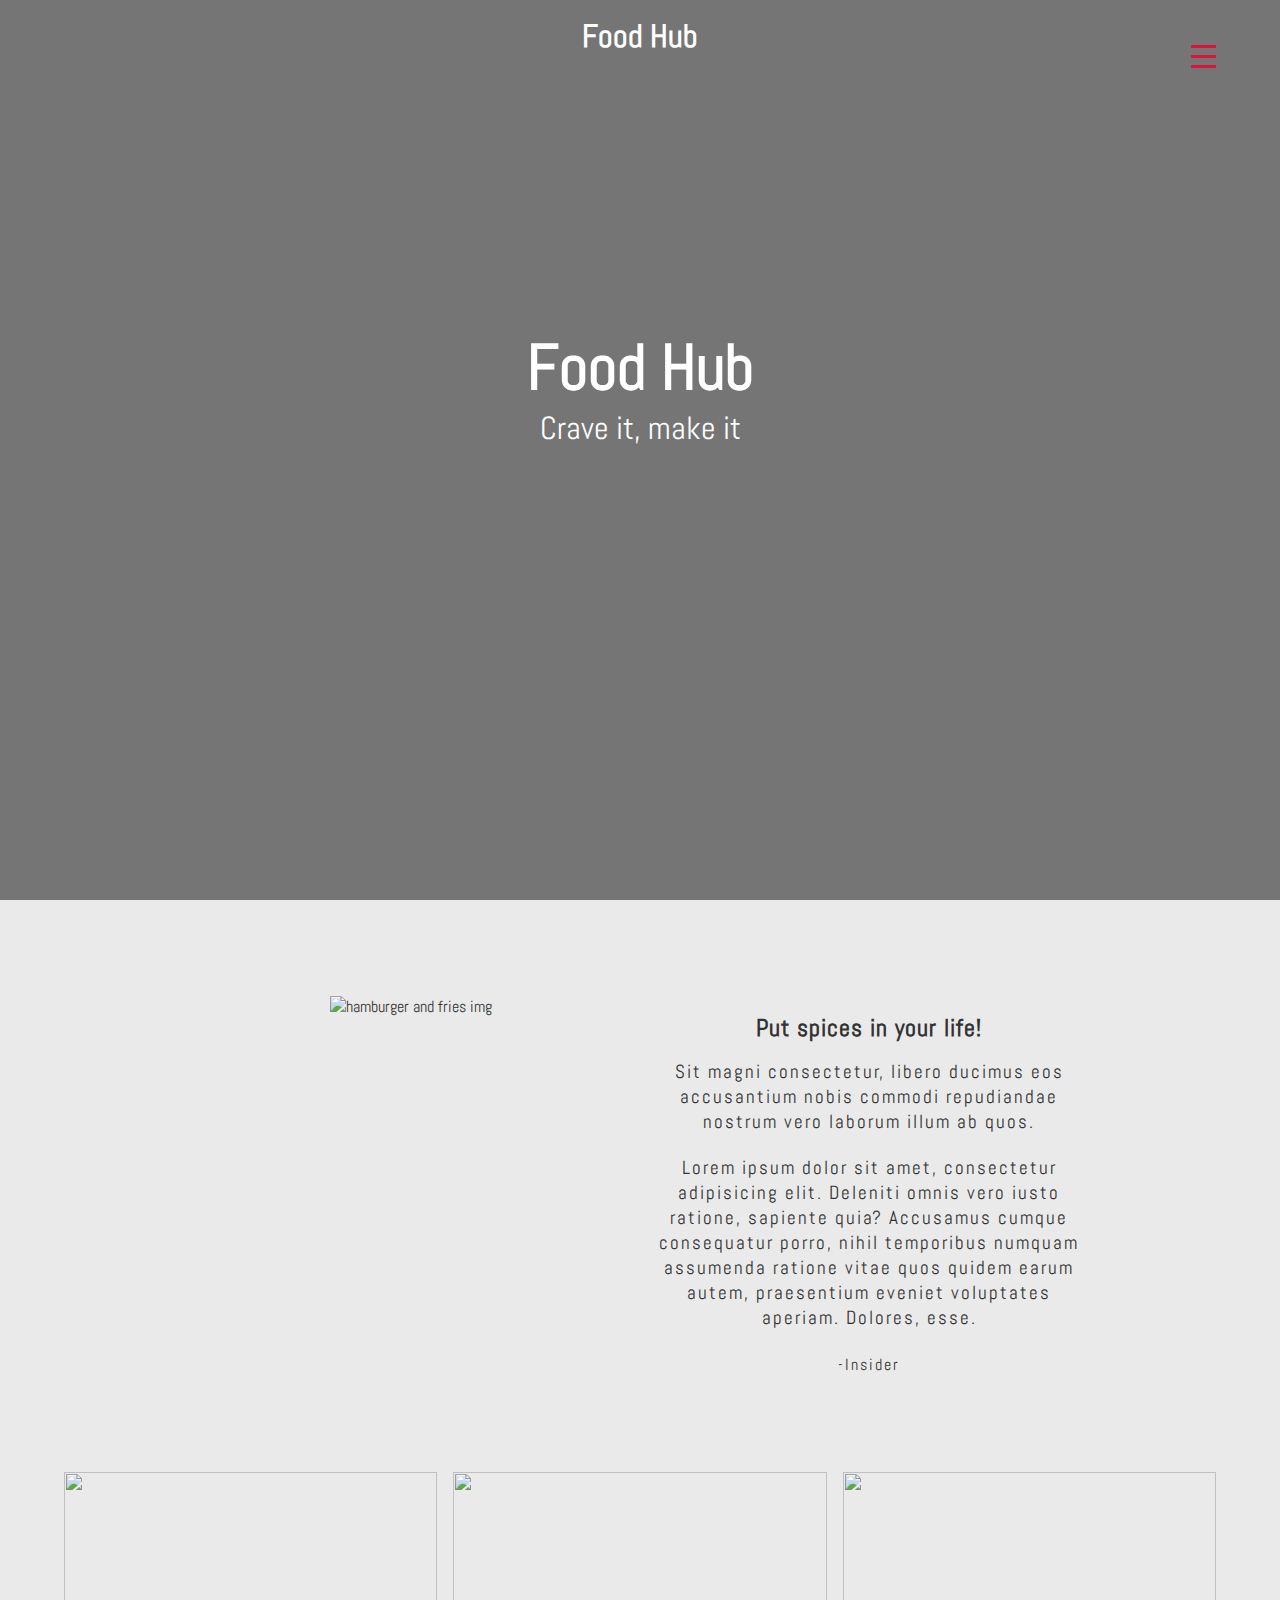
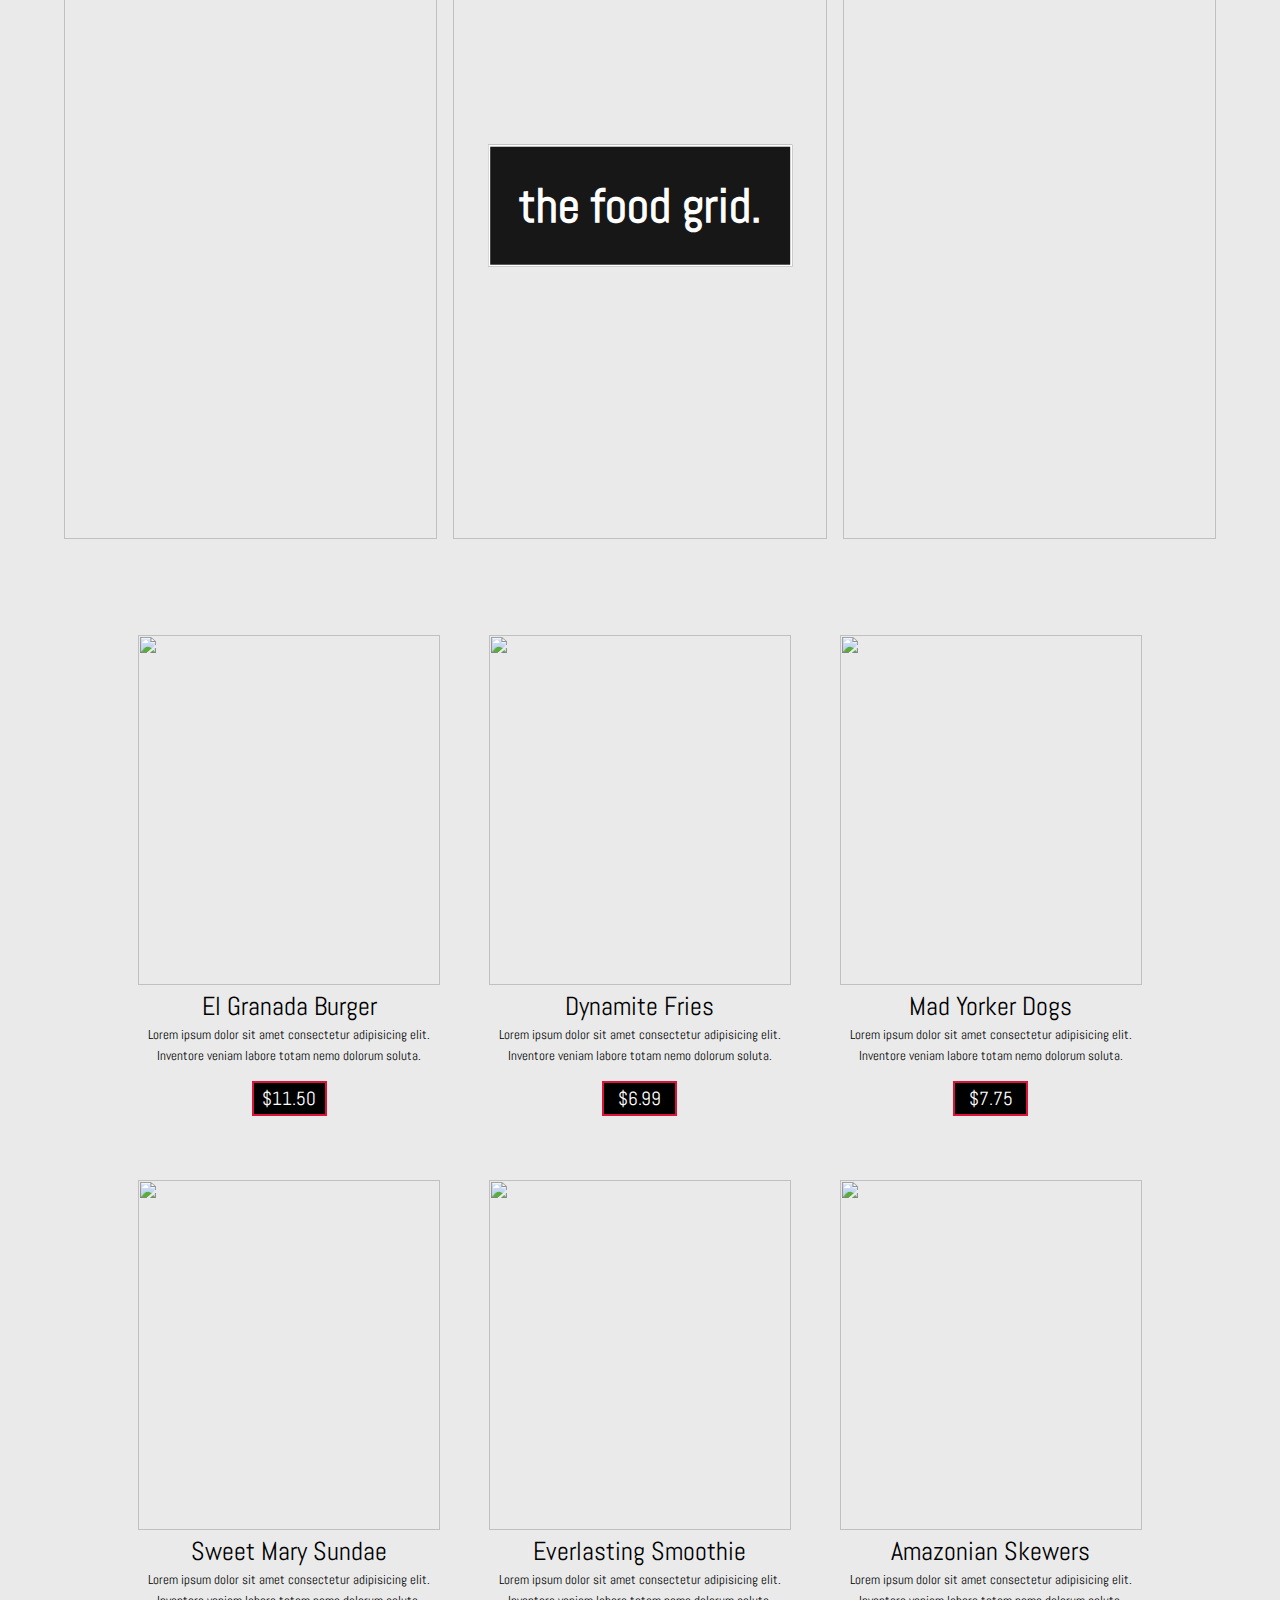
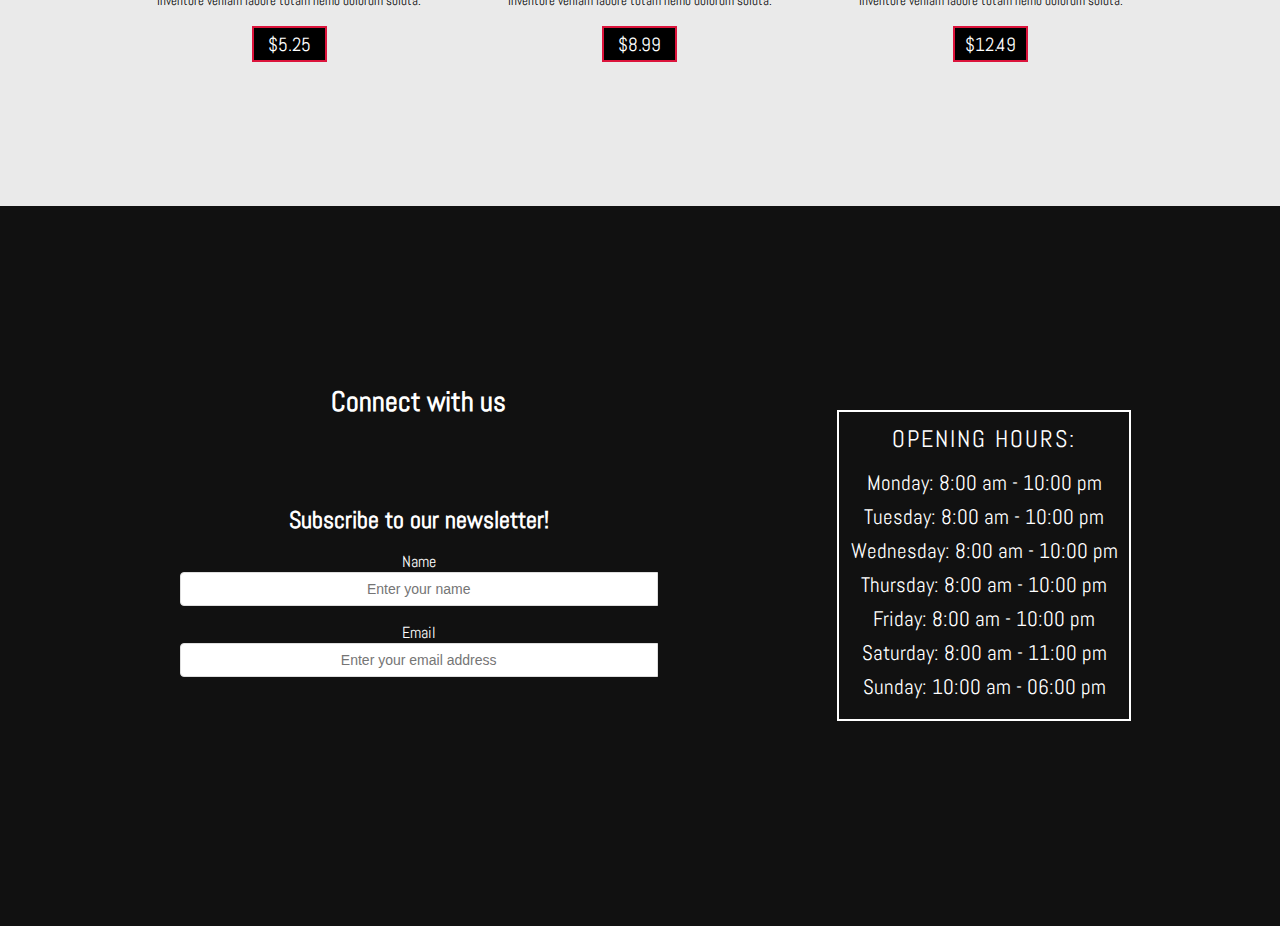
==== commit 9cc8dd7d: "fixed browser compatibility" ====
--- a/index.html
+++ b/index.html
@@ -1,218 +1,212 @@
 <!DOCTYPE html>
 <html lang="en">
-  <head>
-    <meta charset="UTF-8" />
-    <meta name="viewport" content="width=device-width, initial-scale=1.0" />
-    <title>Food Hub</title>
-    <link rel="stylesheet" href="styles/style.css" />
-    <script
-      src="https://kit.fontawesome.com/c7414cb6d4.js"
-      crossorigin="anonymous"
-    ></script>
-    <link
-      href="https://fonts.googleapis.com/css?family=Abel&display=swap"
-      rel="stylesheet"
-    />
-  </head>
-
-  <body>
-    <header loading="lazy">
-      <div class="header-container">
-        <div class="logo">
-          <h1>Food Hub <i class="fas fa-hamburger"></i></h1>
-        </div>
-        <ul class="nav-links">
-          <li><a href="#">Home</a></li>
-          <li><a href="#">Menu</a></li>
-          <li><a href="#">Social Media</a></li>
-          <li><a href="#">Contact</a></li>
-          <li><a href="mealfinder.html">Meal Finder</a></li>
-        </ul>
-        <div class="hamburger">
-          <div class="line1"></div>
-          <div class="line2"></div>
-          <div class="line3"></div>
-        </div>
-      </div>
-      <div class="hero-banner-title">
-        <h1>Food Hub</h1>
-        <p>Crave it, make it</p>
-      </div>
-    </header>
-
-    <main>
-      <div class="main-container">
-        <div class="main-1">
-          <img
-            src="images/main-img.jpg"
-            alt="hamburger and fries img"
-            loading="lazy"
-          />
-        </div>
-        <div class="main-2">
-          <h3>Put spices in your life!</h3>
-          <p>
-            Sit magni consectetur, libero ducimus eos accusantium nobis commodi
-            repudiandae nostrum vero laborum illum ab quos.
-          </p>
-          <br />
-          <p>
-            Lorem ipsum dolor sit amet, consectetur adipisicing elit. Deleniti
-            omnis vero iusto ratione, sapiente quia? Accusamus cumque
-            consequatur porro, nihil temporibus numquam assumenda ratione vitae
-            quos quidem earum autem, praesentium eveniet voluptates aperiam.
-            Dolores, esse.
-          </p>
-          <br />
-          <p><small>-Insider</small></p>
-        </div>
-      </div>
-    </main>
-    <section>
-      <div class="recipe-container">
-        <img src="images/img2.jpg" alt="showcase-1" loading="lazy" />
-        <img src=" images/img1.jpg" alt="showcase-2" loading="lazy" />
-        <img src="images/img3.jpg" alt="showcase-3" loading="lazy" />
-        <div class="recipe-title">
-          <h3>the food grid.</h3>
-        </div>
-      </div>
-    </section>
-
-    <section class="menu-section">
-      <div class="menu-container">
-        <div class="menu-card">
-          <div class="menu-food">
-            <img src="images/menu1.jpg" alt="" loading="lazy" />
+
+<head>
+  <meta charset="UTF-8" />
+  <meta name="viewport" content="width=device-width, initial-scale=1.0" />
+  <title>Food Hub</title>
+  <link rel="stylesheet" href="styles/style.css" />
+  <script src="https://kit.fontawesome.com/c7414cb6d4.js" crossorigin="anonymous"></script>
+  <link href="https://fonts.googleapis.com/css?family=Abel&display=swap" rel="stylesheet" />
+</head>
+
+<body>
+  <header loading="lazy">
+    <div class="header-container">
+      <div class="logo">
+        <h1>Food Hub <i class="fas fa-hamburger"></i></h1>
+      </div>
+      <ul class="nav-links">
+        <li><a href="#">Home</a></li>
+        <li><a href="#">Menu</a></li>
+        <li><a href="#">Social Media</a></li>
+        <li><a href="#">Contact</a></li>
+        <li><a href="mealfinder.html">Meal Finder</a></li>
+      </ul>
+      <div class="hamburger">
+        <div class="line1"></div>
+        <div class="line2"></div>
+        <div class="line3"></div>
+      </div>
+    </div>
+    <div class="hero-banner-title">
+      <h1>Food Hub</h1>
+      <p>Crave it, make it</p>
+    </div>
+  </header>
+
+  <main>
+    <div class="main-container">
+      <div class="main-1">
+        <img src="images/main-img.jpg" alt="hamburger and fries img" loading="lazy" />
+      </div>
+      <div class="main-2">
+        <h3>Put spices in your life!</h3>
+        <p>
+          Sit magni consectetur, libero ducimus eos accusantium nobis commodi
+          repudiandae nostrum vero laborum illum ab quos.
+        </p>
+        <br />
+        <p>
+          Lorem ipsum dolor sit amet, consectetur adipisicing elit. Deleniti
+          omnis vero iusto ratione, sapiente quia? Accusamus cumque
+          consequatur porro, nihil temporibus numquam assumenda ratione vitae
+          quos quidem earum autem, praesentium eveniet voluptates aperiam.
+          Dolores, esse.
+        </p>
+        <br />
+        <p><small>-Insider</small></p>
+      </div>
+    </div>
+  </main>
+  <section>
+    <div class="recipe-container">
+      <img src="images/img2.jpg" loading="lazy" style="height:667px" />
+      <img src=" images/img1.jpg" loading="lazy" style="height:667px" />
+      <img src="images/img3.jpg" loading="lazy" style="height:667px" />
+      <div class="recipe-title">
+        <h3>the food grid.</h3>
+      </div>
+    </div>
+  </section>
+
+  <section>
+    <div class="menu-container">
+
+      <div class="menu-card">
+        <div class="menu-food">
+          <img src="images/menu1.jpg" alt="" loading="lazy" />
+          <div class="menu-dscr">
             <p>El Granada Burger</p>
-            <small
-              >Lorem ipsum dolor sit amet consectetur adipisicing elit.
-              Inventore veniam labore totam nemo dolorum soluta.</small
-            >
+            <small>Lorem ipsum dolor sit amet consectetur adipisicing elit.
+              Inventore veniam labore totam nemo dolorum soluta.</small>
             <div class="price-container">
               <p class="food-price">$11.50</p>
             </div>
           </div>
         </div>
-        <div class="menu-card">
-          <div class="menu-food">
-            <img src="images/menu2.jpg" alt="" loading="lazy" />
+      </div>
+
+      <div class="menu-card">
+        <div class="menu-food">
+          <img src="images/menu2.jpg" alt="" loading="lazy" />
+          <div class="menu-dscr">
             <p>Dynamite Fries</p>
-            <small
-              >Lorem ipsum dolor sit amet consectetur adipisicing elit.
-              Inventore veniam labore totam nemo dolorum soluta.</small
-            >
+            <small>Lorem ipsum dolor sit amet consectetur adipisicing elit.
+              Inventore veniam labore totam nemo dolorum soluta.</small>
             <div class="price-container">
               <p class="food-price">$6.99</p>
             </div>
           </div>
         </div>
-        <div class="menu-card">
-          <div class="menu-food">
-            <img src="images/menu-6.jpg" alt="" loading="lazy" />
+      </div>
+
+      <div class="menu-card">
+        <div class="menu-food">
+          <img src="images/menu-6.jpg" alt="" loading="lazy" />
+          <div class="menu-dscr">
             <p>Mad Yorker Dogs</p>
-            <small
-              >Lorem ipsum dolor sit amet consectetur adipisicing elit.
-              Inventore veniam labore totam nemo dolorum soluta.</small
-            >
+            <small>Lorem ipsum dolor sit amet consectetur adipisicing elit.
+              Inventore veniam labore totam nemo dolorum soluta.</small>
             <div class=" price-container">
               <p class="food-price">$7.75</p>
             </div>
           </div>
         </div>
-        <div class="menu-card">
-          <div class="menu-food">
-            <img src="images/menu-4.jpg" alt="" loading="lazy" />
+      </div>
+
+      <div class="menu-card">
+        <div class="menu-food">
+          <img src="images/menu-4.jpg" alt="" loading="lazy" />
+          <div class="menu-dscr">
             <p>Sweet Mary Sundae</p>
-            <small
-              >Lorem ipsum dolor sit amet consectetur adipisicing elit.
-              Inventore veniam labore totam nemo dolorum soluta.</small
-            >
+            <small>Lorem ipsum dolor sit amet consectetur adipisicing elit.
+              Inventore veniam labore totam nemo dolorum soluta.</small>
             <div class="price-container">
               <p class="food-price">$5.25</p>
             </div>
           </div>
         </div>
-        <div class="menu-card">
-          <div class="menu-food">
-            <img src="images/menu-5.jpg" alt="" loading="lazy" />
+      </div>
+
+      <div class="menu-card">
+        <div class="menu-food">
+          <img src="images/menu-5.jpg" alt="" loading="lazy" />
+          <div class="menu-dscr">
             <p>Everlasting Smoothie</p>
-            <small
-              >Lorem ipsum dolor sit amet consectetur adipisicing elit.
-              Inventore veniam labore totam nemo dolorum soluta.</small
-            >
+            <small>Lorem ipsum dolor sit amet consectetur adipisicing elit.
+              Inventore veniam labore totam nemo dolorum soluta.</small>
             <div class="price-container">
               <p class="food-price">$8.99</p>
             </div>
           </div>
         </div>
-        <div class="menu-card">
-          <div class="menu-food">
-            <img src="images/menu-3.webp" alt="" loading="lazy" />
+      </div>
+
+      <div class="menu-card">
+        <div class="menu-food">
+          <img src="images/menu-3.webp" alt="" loading="lazy" />
+          <div class="menu-dscr">
             <p>Amazonian Skewers</p>
-            <small
-              >Lorem ipsum dolor sit amet consectetur adipisicing elit.
-              Inventore veniam labore totam nemo dolorum soluta.</small
-            >
+            <small>Lorem ipsum dolor sit amet consectetur adipisicing elit.
+              Inventore veniam labore totam nemo dolorum soluta.</small>
             <div class="price-container">
               <p class="food-price">$12.49</p>
             </div>
           </div>
         </div>
       </div>
-    </section>
-
-    <footer>
-      <div class="social-media">
-        <div class="social-title">
-          <h3>Connect with us</h3>
-        </div>
-        <div class="social-icons">
-          <i class="fab fa-facebook fa-2x"></i>
-          <i class="fab fa-instagram fa-2x"></i>
-          <i class="fab fa-twitter fa-2x"></i>
-        </div>
-        <div class="newsletter">
-          <h3>Subscribe to our newsletter!</h3>
-          <form action="">
-            <label for="name">Name</label>
-            <input
-              type="text"
-              name="name"
-              id="name"
-              placeholder="Enter your name"
-            />
-            <label for="email">Email</label>
-            <input type="email" placeholder="Enter your email address" />
-          </form>
-        </div>
-      </div>
-      <div class="hours">
-        <div class="day">
-          <h3>OPENING HOURS:</h3>
-          <span>Monday: 8:00 am - 10:00 pm</span>
-        </div>
-        <div class="day">
-          <span>Tuesday: 8:00 am - 10:00 pm</span>
-        </div>
-        <div class="day">
-          <span>Wednesday: 8:00 am - 10:00 pm</span>
-        </div>
-        <div class="day">
-          <span>Thursday: 8:00 am - 10:00 pm</span>
-        </div>
-        <div class="day">
-          <span>Friday: 8:00 am - 10:00 pm</span>
-        </div>
-        <div class="day">
-          <span>Saturday: 8:00 am - 11:00 pm</span>
-        </div>
-        <div class="day">
-          <span>Sunday: 10:00 am - 06:00 pm</span>
-        </div>
-      </div>
-    </footer>
-
-    <script src="app.js"></script>
-  </body>
-</html>
+
+    </div>
+  </section>
+
+  <footer>
+    <div class="social-media">
+      <div class="social-title">
+        <h3>Connect with us</h3>
+      </div>
+      <div class="social-icons">
+        <i class="fab fa-facebook fa-2x"></i>
+        <i class="fab fa-instagram fa-2x"></i>
+        <i class="fab fa-twitter fa-2x"></i>
+      </div>
+      <div class="newsletter">
+        <h3>Subscribe to our newsletter!</h3>
+        <form action="">
+          <label for="name">Name</label>
+          <input type="text" name="name" id="name" placeholder="Enter your name" />
+          <label for="email">Email</label>
+          <input type="email" placeholder="Enter your email address" />
+        </form>
+      </div>
+    </div>
+    <div class="hours">
+      <div class="day">
+        <h3>OPENING HOURS:</h3>
+        <span>Monday: 8:00 am - 10:00 pm</span>
+      </div>
+      <div class="day">
+        <span>Tuesday: 8:00 am - 10:00 pm</span>
+      </div>
+      <div class="day">
+        <span>Wednesday: 8:00 am - 10:00 pm</span>
+      </div>
+      <div class="day">
+        <span>Thursday: 8:00 am - 10:00 pm</span>
+      </div>
+      <div class="day">
+        <span>Friday: 8:00 am - 10:00 pm</span>
+      </div>
+      <div class="day">
+        <span>Saturday: 8:00 am - 11:00 pm</span>
+      </div>
+      <div class="day">
+        <span>Sunday: 10:00 am - 06:00 pm</span>
+      </div>
+    </div>
+  </footer>
+
+  <script src="app.js"></script>
+</body>
+
+</html>--- a/styles/style.css
+++ b/styles/style.css
@@ -137,6 +137,42 @@
           transform: rotateZ(405deg) translate(-8px, -6px);
 }
 
+section {
+  max-width: 90%;
+  margin: 6rem auto;
+}
+
+.recipe-container {
+  position: relative;
+}
+
+.recipe-title {
+  position: absolute;
+  color: #fff;
+  top: 50%;
+  left: 50%;
+  text-align: center;
+  border: 2px solid #fff;
+  background-color: rgba(0, 0, 0, 0.9);
+  -webkit-transform: translate(-50%, -50%);
+          transform: translate(-50%, -50%);
+}
+
+.recipe-title h3 {
+  font-size: 3rem;
+  padding: 1.8rem;
+}
+
+@media (min-width: 750px) {
+  .recipe-container {
+    display: -ms-grid;
+    display: grid;
+    -ms-grid-columns: (1fr)[3];
+        grid-template-columns: repeat(3, 1fr);
+    grid-gap: 1rem;
+  }
+}
+
 @media (max-width: 600px) {
   header .nav-links {
     width: 100%;
@@ -153,16 +189,6 @@
   }
 }
 
-@media (min-width: 750px) {
-  .recipe-container {
-    display: -ms-grid;
-    display: grid;
-    -ms-grid-columns: (1fr)[3];
-        grid-template-columns: repeat(3, 1fr);
-    grid-gap: 1rem;
-  }
-}
-
 @media (min-width: 958px) {
   .main-container {
     display: -ms-grid;
@@ -180,36 +206,10 @@
   .main-container p {
     font-size: 1.2rem;
   }
-}
-
-section {
-  max-width: 90%;
-  margin: 6rem auto;
-}
-
-.recipe-container {
-  position: relative;
-}
-
-.recipe-container img {
-  height: 100%;
-}
-
-.recipe-title {
-  position: absolute;
-  color: #fff;
-  top: 50%;
-  left: 50%;
-  text-align: center;
-  border: 2px solid #fff;
-  background-color: rgba(0, 0, 0, 0.9);
-  -webkit-transform: translate(-50%, -50%);
-          transform: translate(-50%, -50%);
-}
-
-.recipe-title h3 {
-  font-size: 3rem;
-  padding: 1.8rem;
+  .menu-container {
+    -ms-grid-columns: (1fr)[3];
+        grid-template-columns: repeat(3, 1fr);
+  }
 }
 
 footer {
@@ -299,13 +299,6 @@
   }
 }
 
-* {
-  margin: 0;
-  padding: 0;
-  -webkit-box-sizing: border-box;
-          box-sizing: border-box;
-}
-
 li {
   list-style-type: none;
 }
@@ -503,7 +496,7 @@
   max-width: 90%;
   margin: auto;
   text-align: center;
-  padding: 0.5rem;
+  color: #000;
 }
 
 .menu-container p {
@@ -511,20 +504,22 @@
 }
 
 .menu-container img {
-  width: 90%;
   height: 300px;
-  margin-bottom: 0.5rem;
+}
+
+.menu-card {
+  margin-bottom: 2rem;
 }
 
 .menu-food {
-  margin-bottom: 2rem;
-  padding: 0.2rem;
+  padding: 0.2rem auto;
   max-width: 90%;
   margin: auto;
 }
 
 .menu-food .food-price {
   margin: 1rem auto;
+  padding: 0.2rem;
   font-size: 1.2rem;
   background-color: #000;
   width: 75px;
@@ -534,7 +529,7 @@
 
 @media (min-width: 900px) {
   .menu-container img {
-    width: 70%;
+    height: 350px;
   }
 }
 
